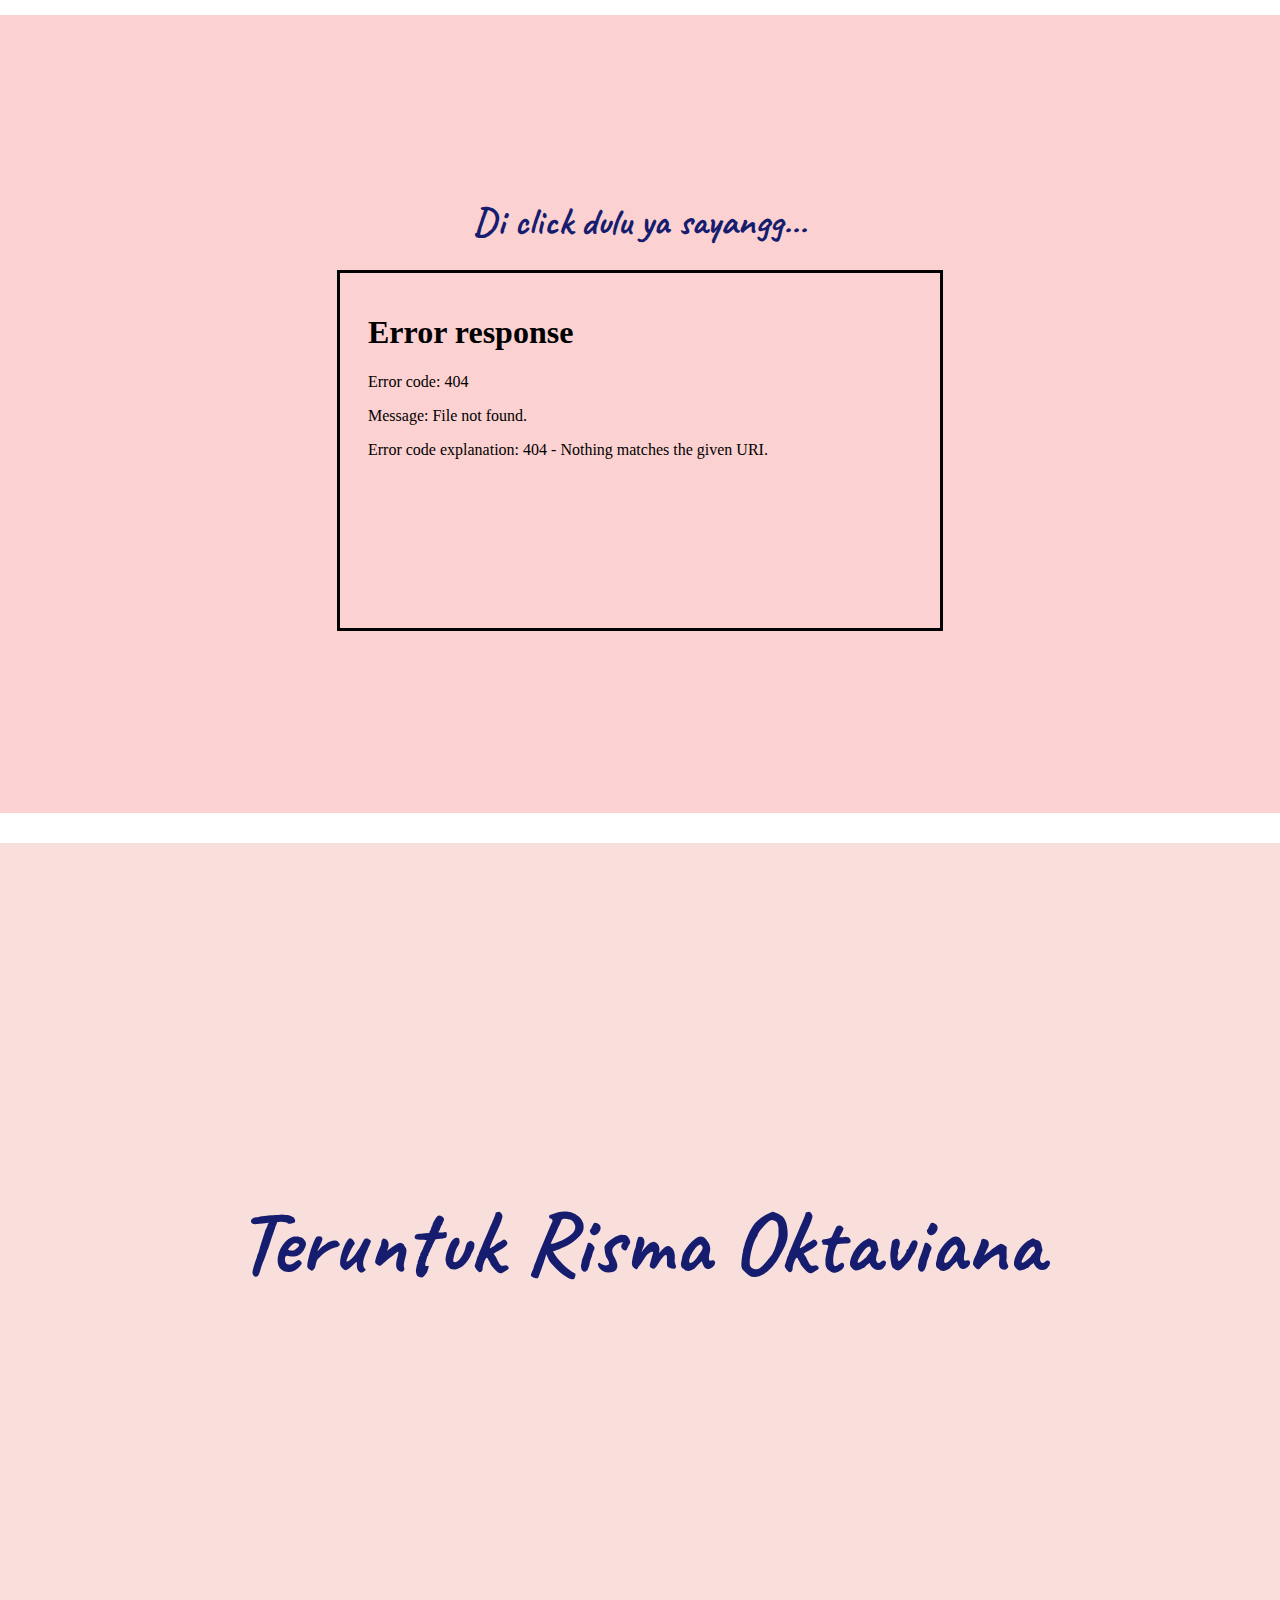
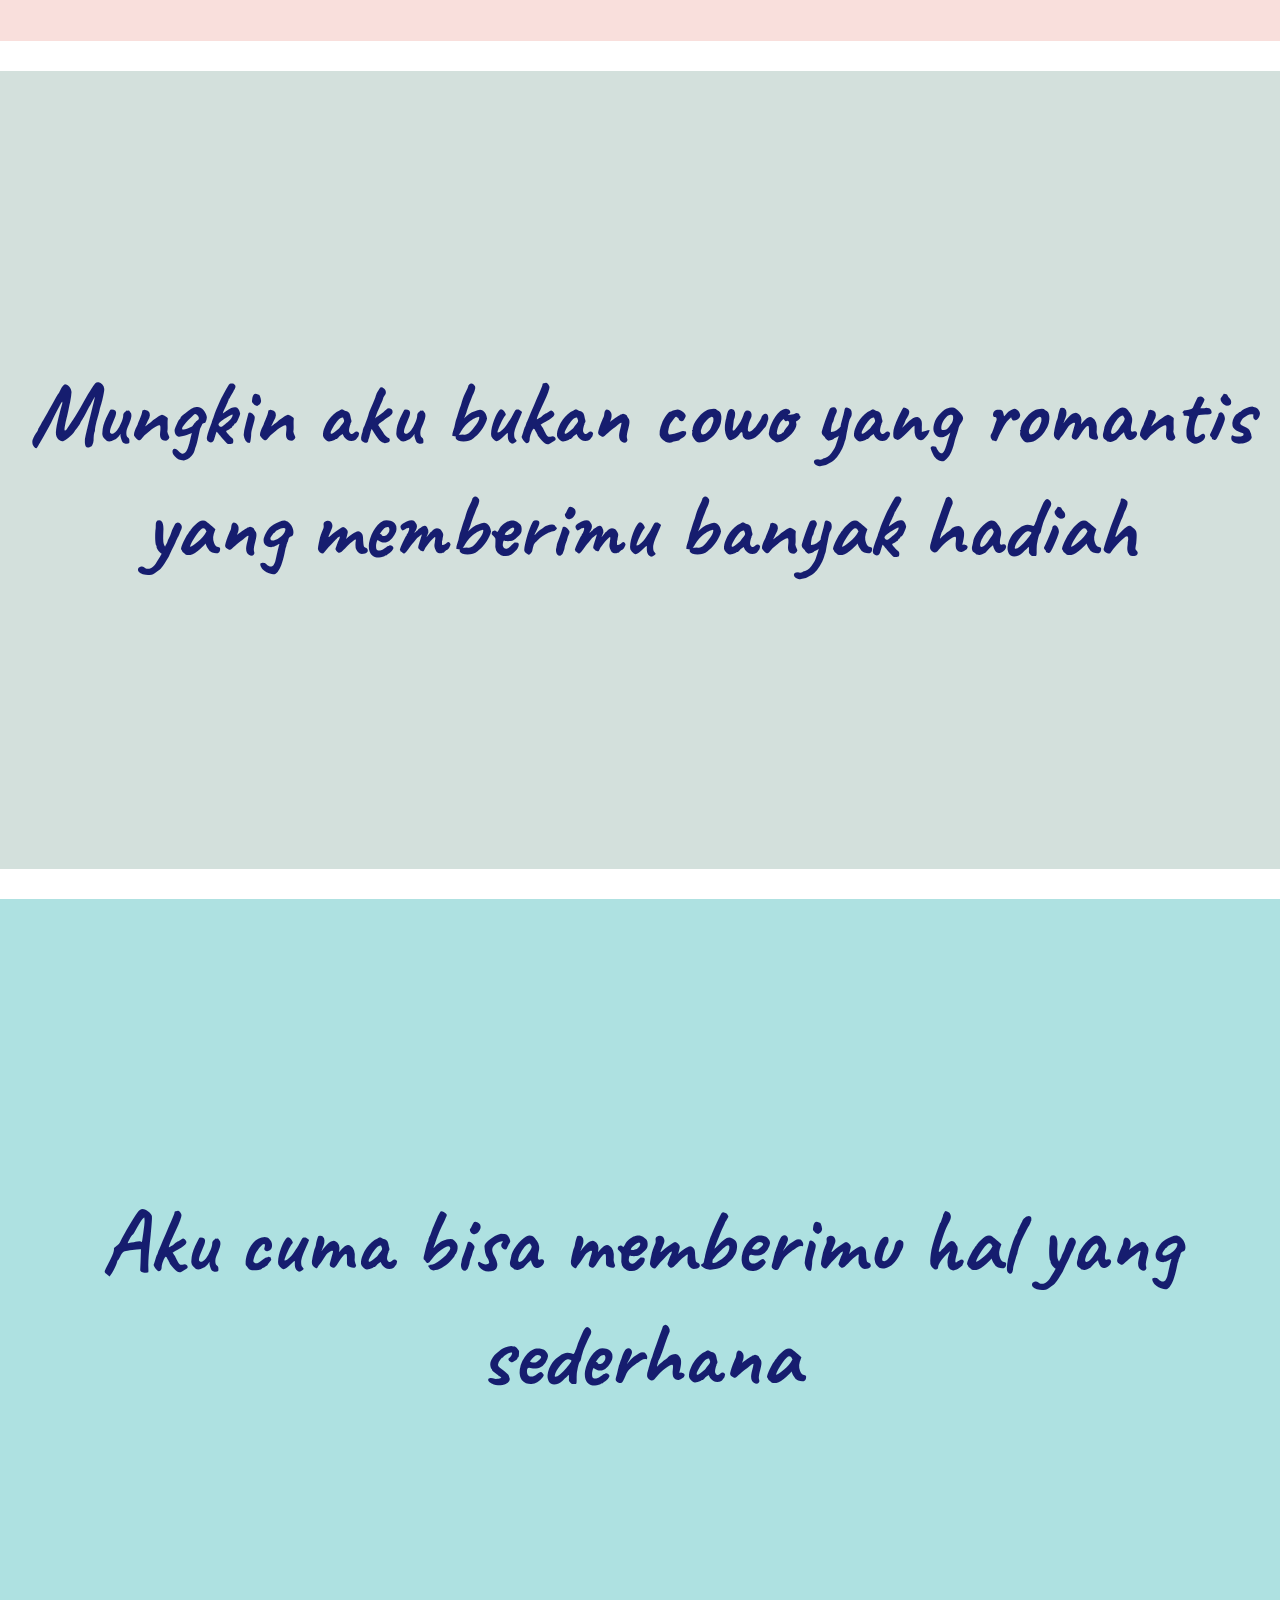
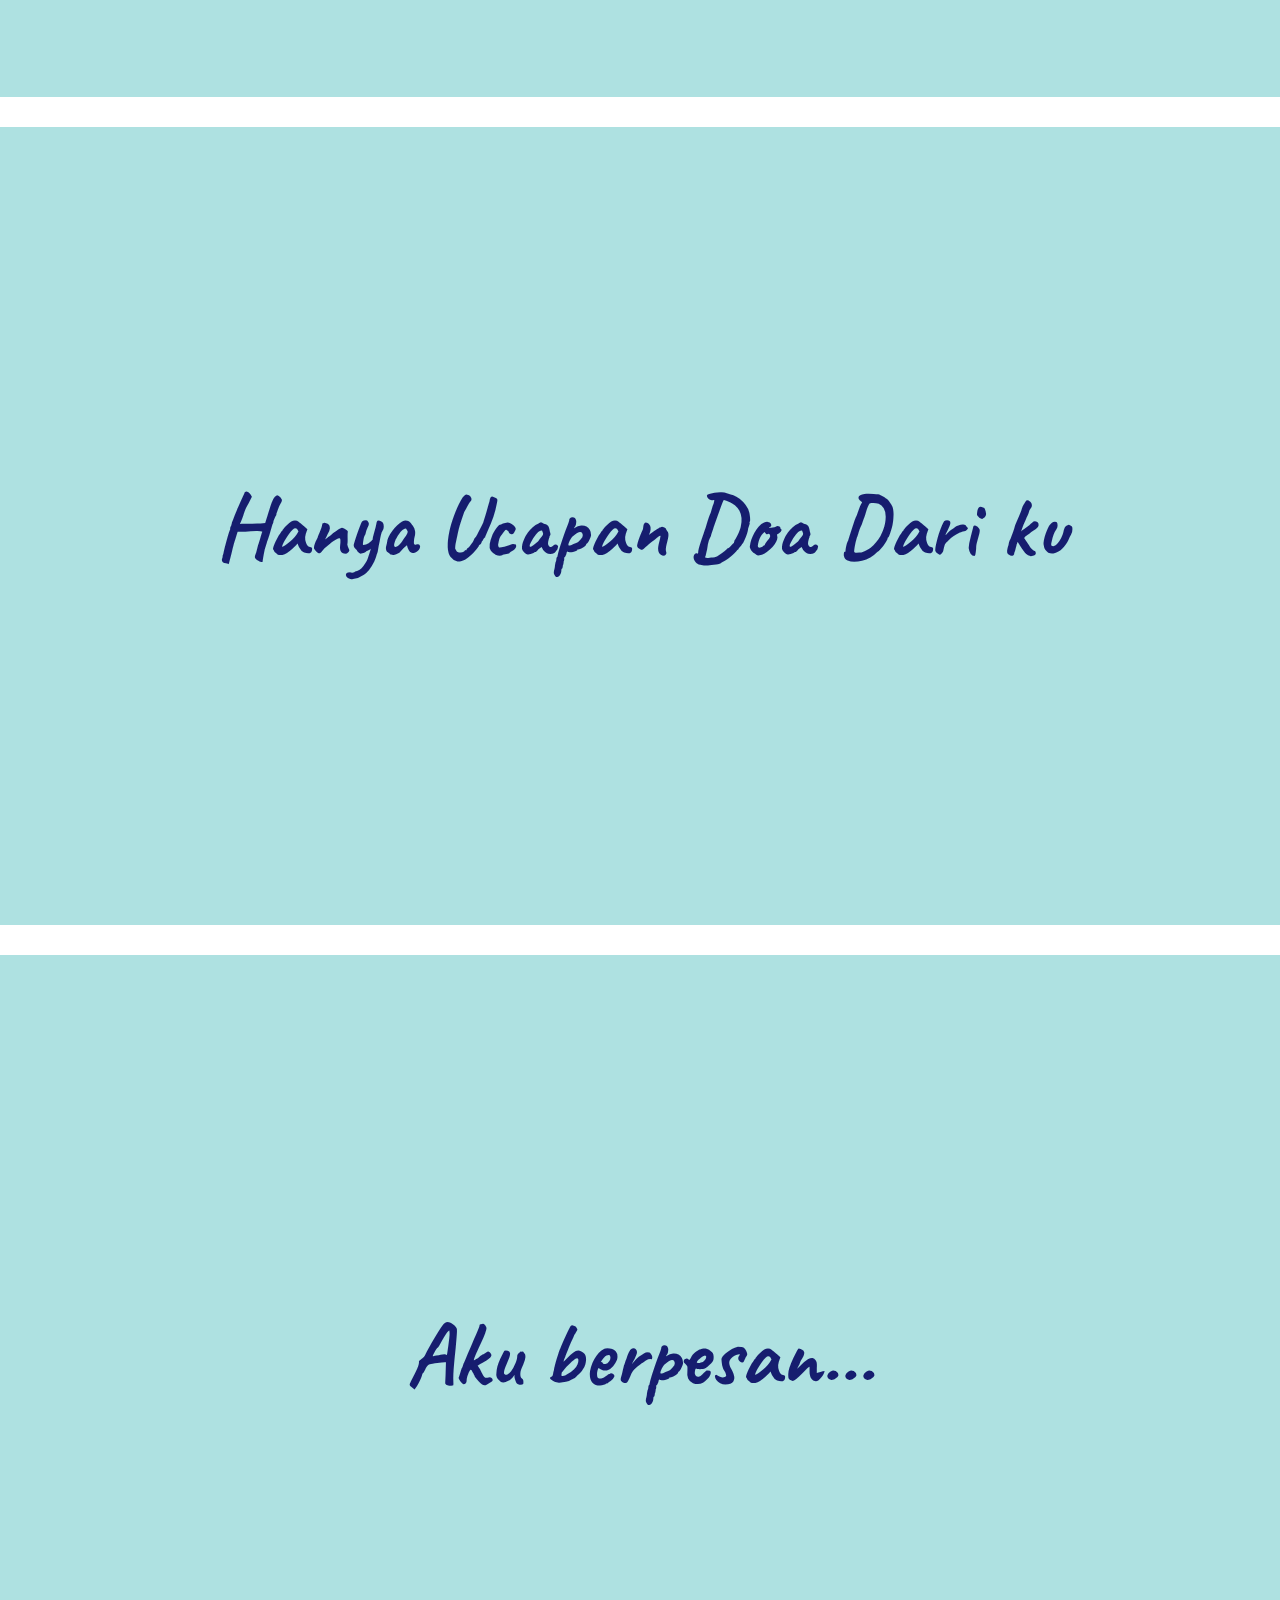
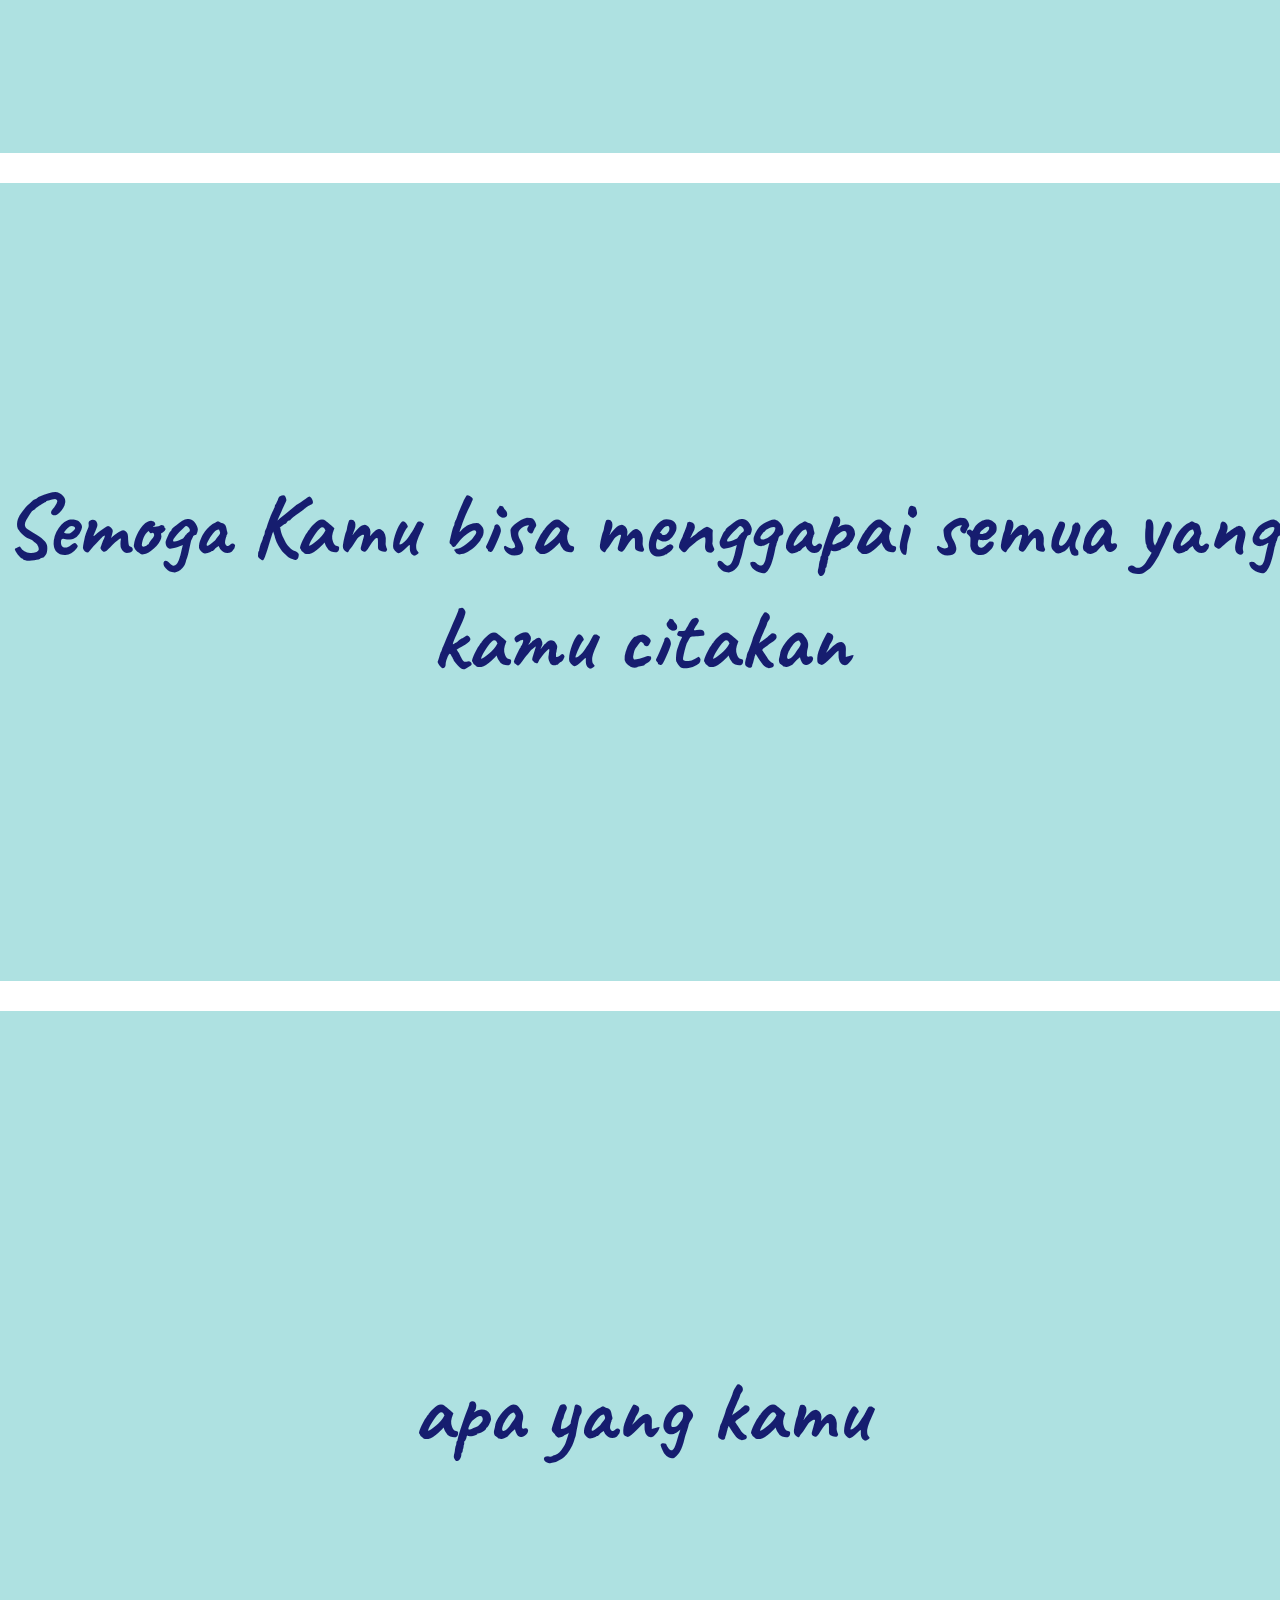
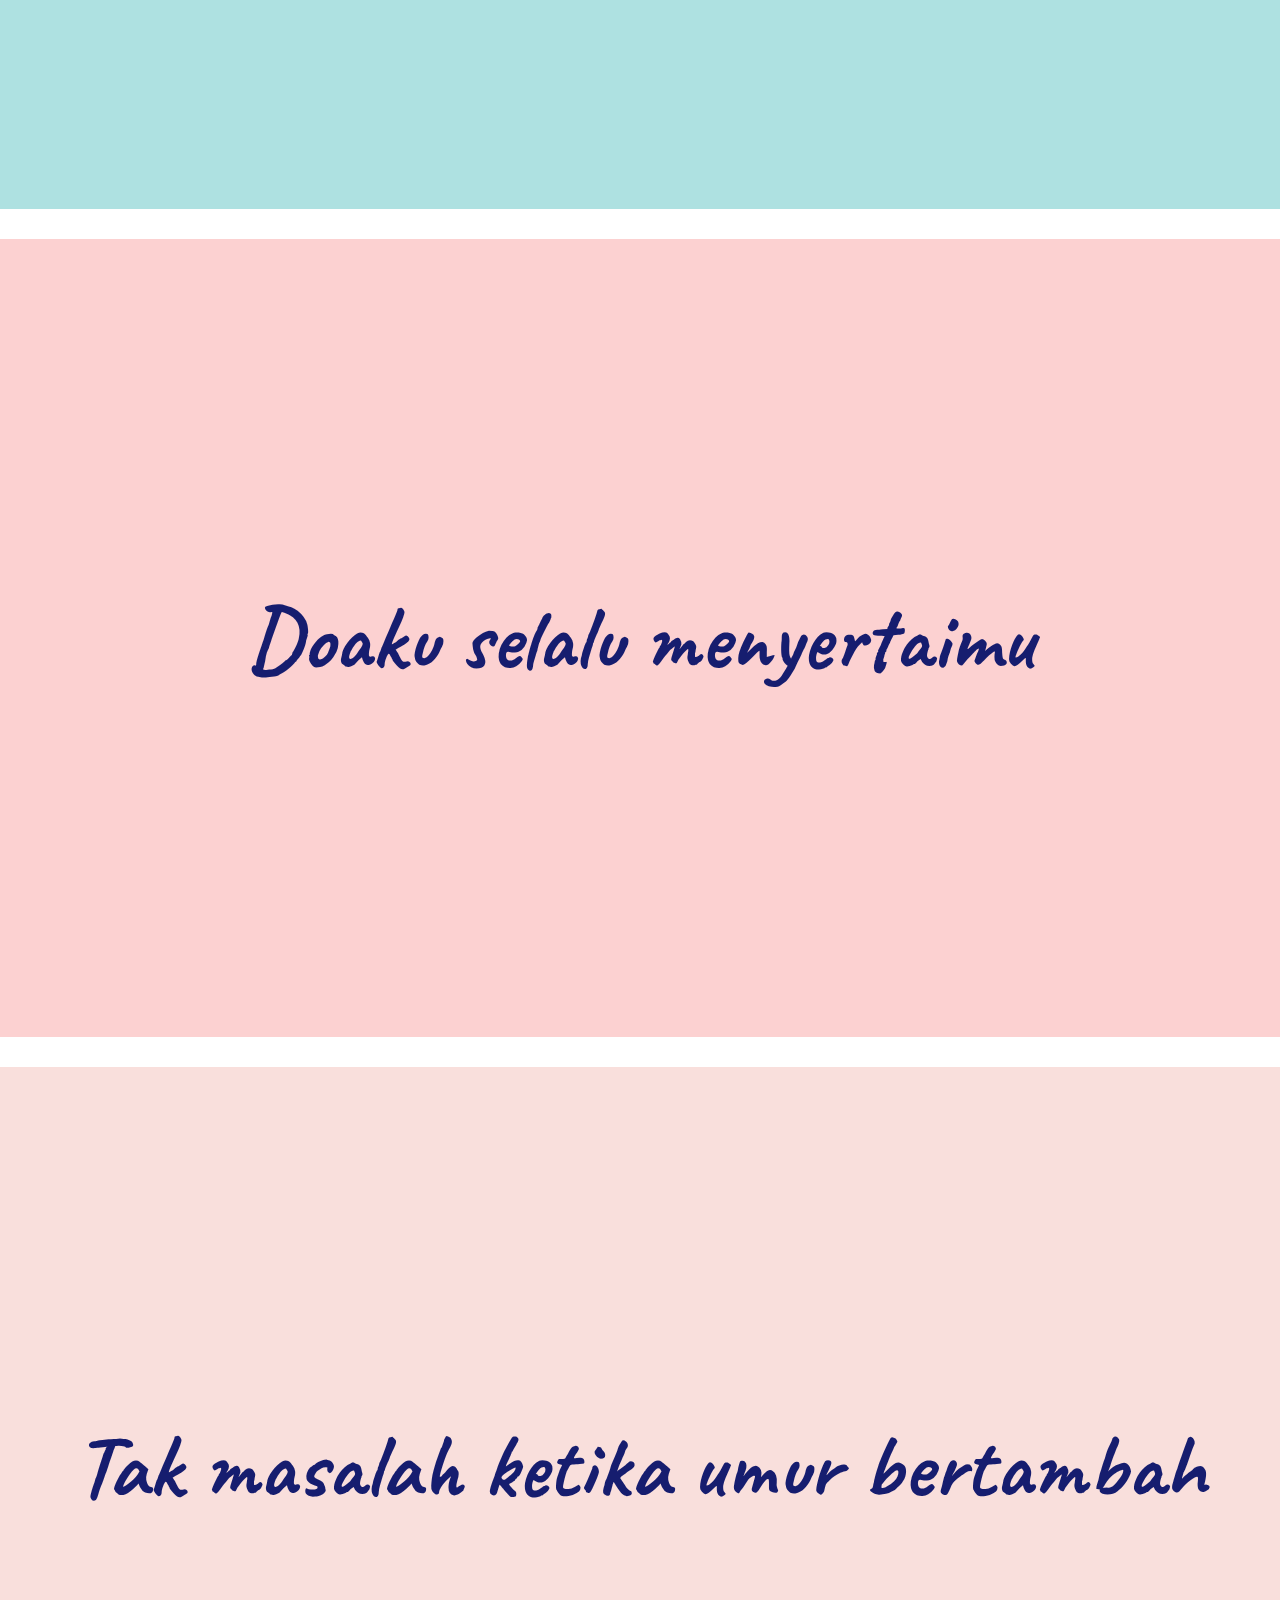
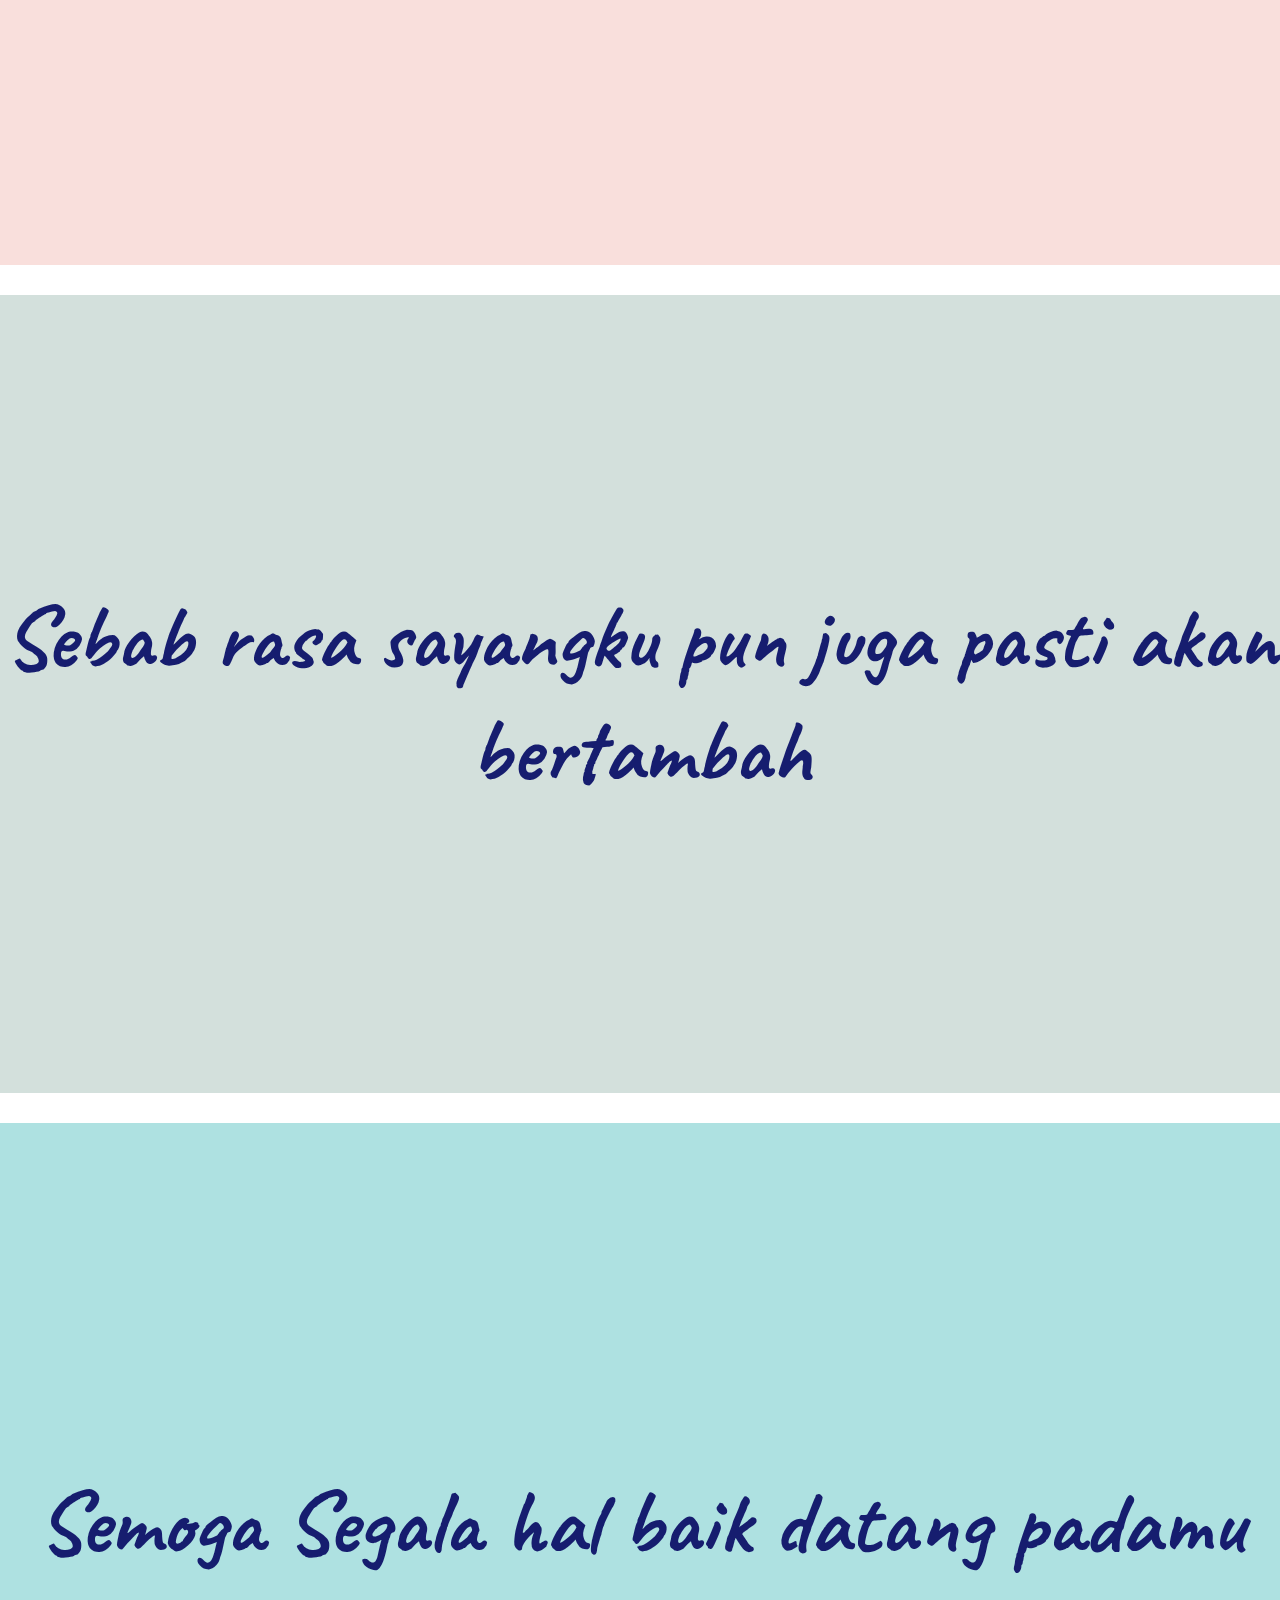
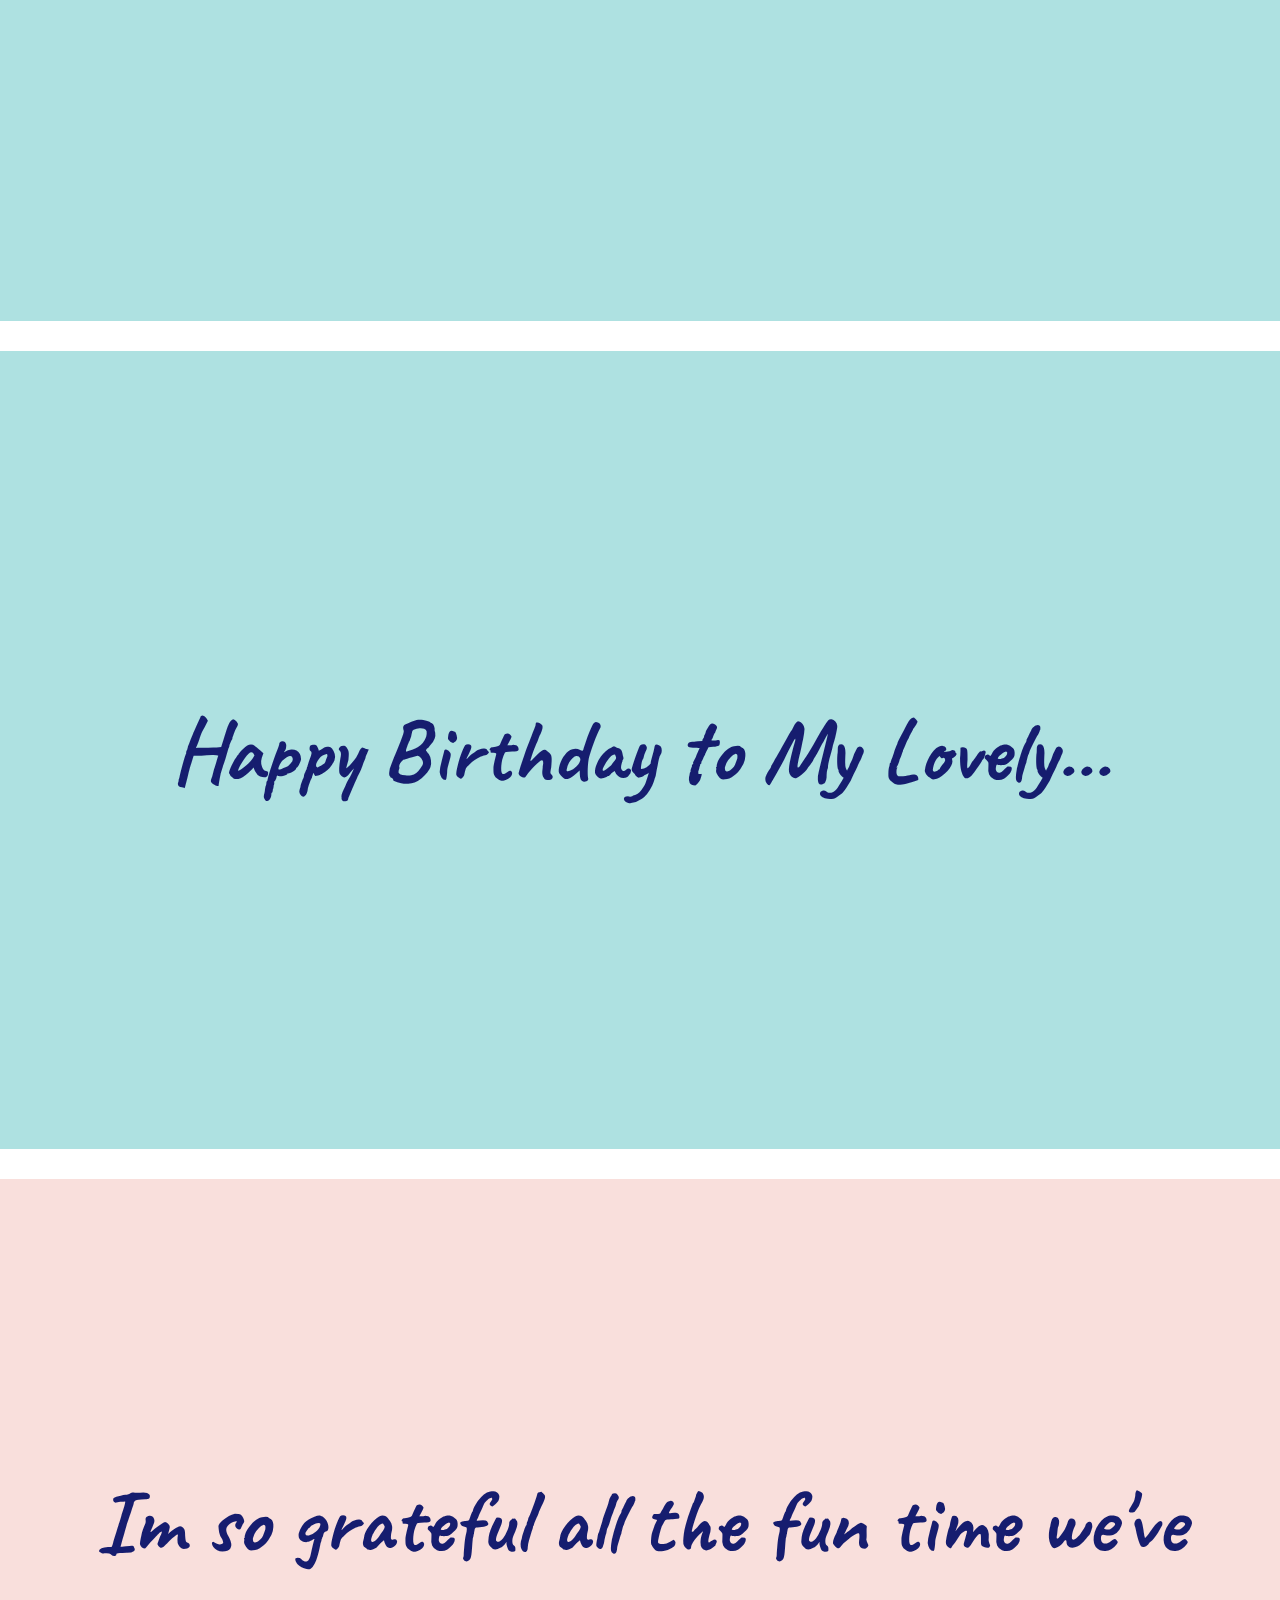
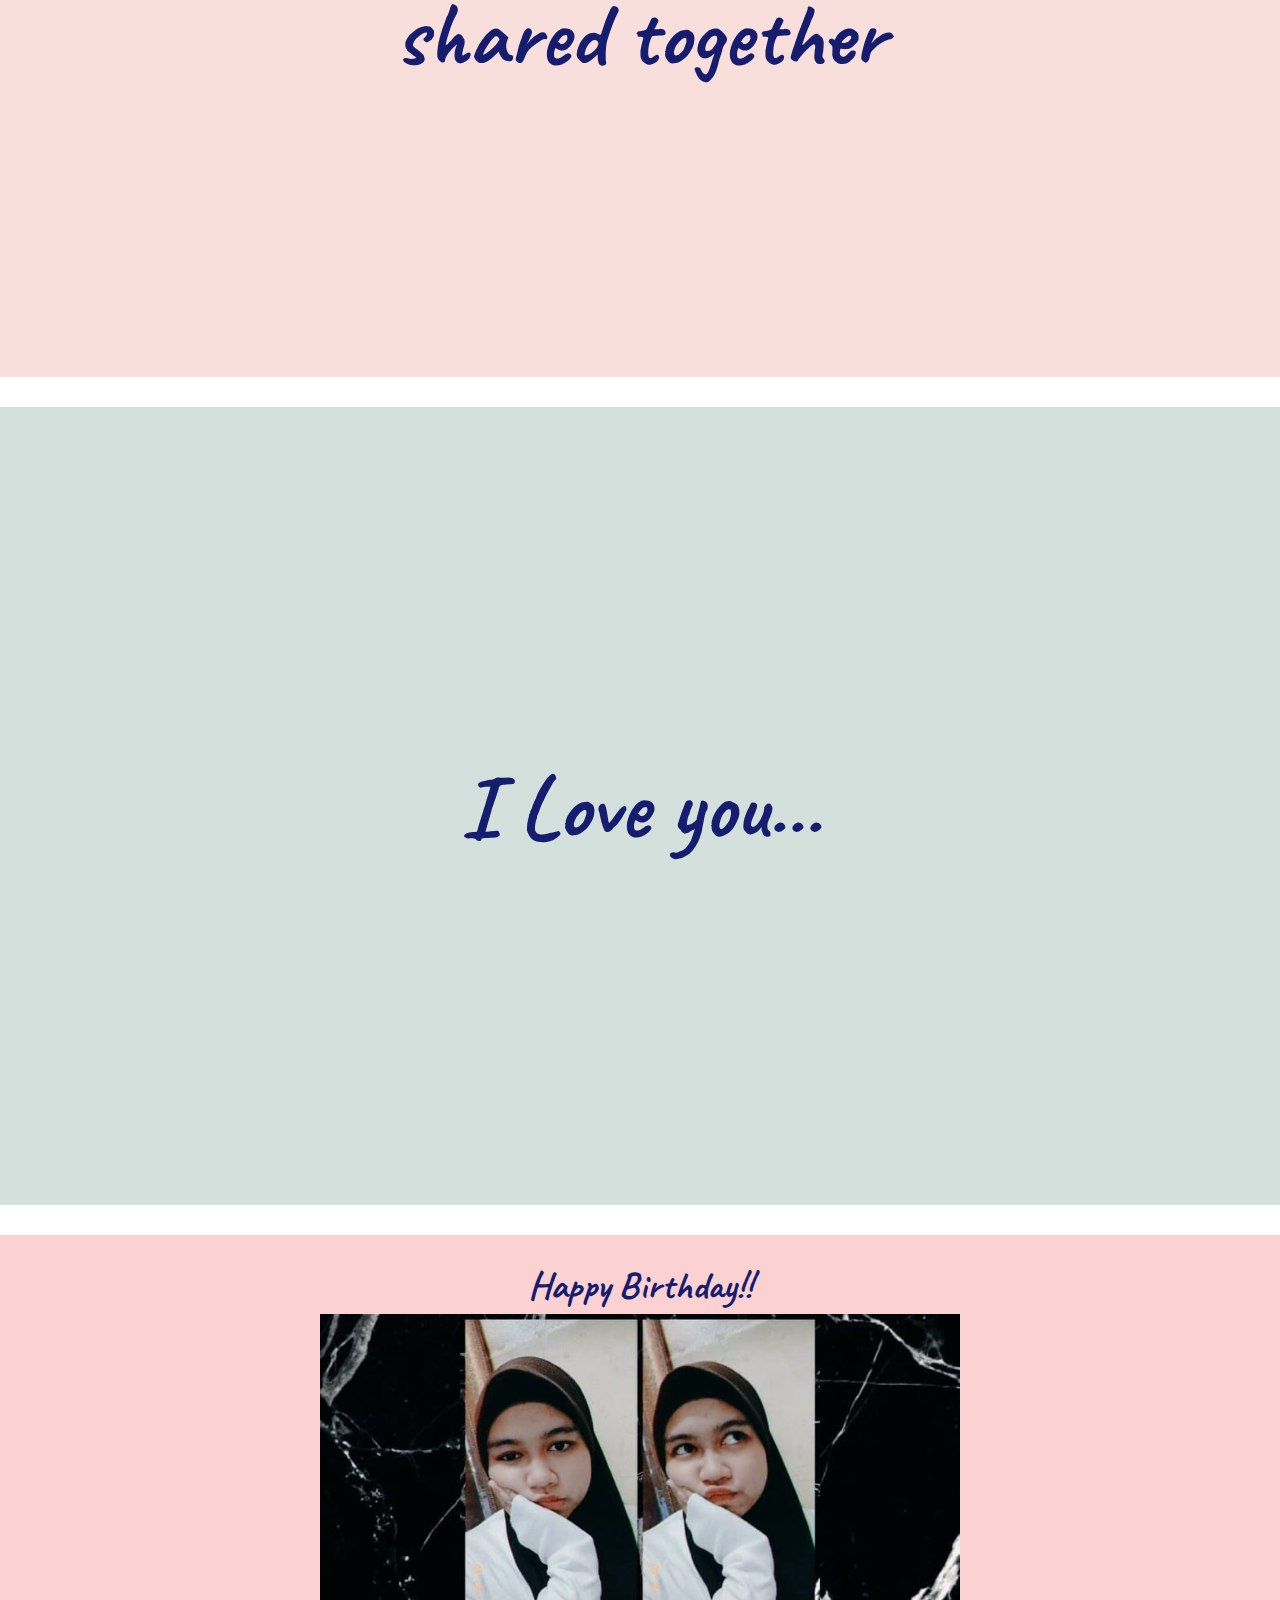
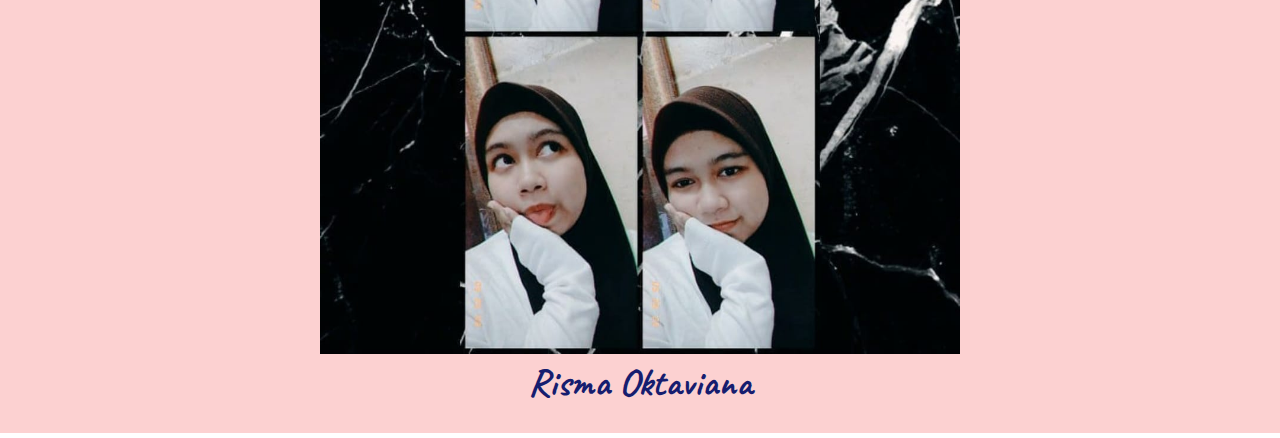
==== index.html @ f5bbb6d4 "salah nama" ====
<!DOCTYPE html>
<html>

<head>
	<link rel="preconnect" href="https://fonts.gstatic.com">
	<link href="https://fonts.googleapis.com/css2?family=Caveat:wght@500&display=swap" rel="stylesheet">
	<title>Teruntuk Risma</title>
	<link rel="stylesheet" href="css/style.css">

</head>

<body>
	</div>

	<div class="content">
		<div class="row" id="k1">
			<div>
				<h2>Di click dulu ya sayangg...</h2> <br>
			</div>
			<div>
				<iframe width="560" height="315"
					src="Video/Gellen Martadinata - Selamat Ulang Tahun ( Official Audio & Lyric ).mp4" YouTube video
					player" frameborder="0"
					allow="accelerometer; autoplay; clipboard-write; encrypted-media; gyroscope; picture-in-picture"
					allowfullscreen></iframe>
			</div>
		</div>
		<div class="row" id="k4">
			<h4>Teruntuk Risma Oktaviana </h4>
		</div>
		<div class="row" id="k3">
			<h4>Mungkin aku bukan cowo yang romantis yang memberimu banyak hadiah</h4>
		</div>
		<div class="row" id="k2">
			<h4>Aku cuma bisa memberimu hal yang sederhana</h4>
		</div>
		<div class="row" id="k2">
			<h4>Hanya Ucapan Doa Dari ku</h4>
		</div>
		<div class="row" id="k2">
			<h4>Aku berpesan...</h4>
		</div>
		<div class="row" id="k2">
			<h4>Semoga Kamu bisa menggapai semua yang kamu citakan</h4>
		</div>
		<div class="row" id="k2">
			<h4>apa yang kamu </h4>
		</div>
		<div class="row" id="k1">
			<h4>Doaku selalu menyertaimu</h4>
		</div>
		<div class="row" id="k4">
			<h4> Tak masalah ketika umur bertambah</h4>
		</div>
		<div class="row" id="k3">
			<h4> Sebab rasa sayangku pun juga pasti akan bertambah</h4>
		</div>
		<div class="row" id="k2">
			<h4> Semoga Segala hal baik datang padamu</h4>
		</div>
		<div class="row" id="k2">
			<h4> Happy Birthday to My Lovely...</h4>
		</div>
		<div class="row" id="k4">
			<h4> Im so grateful all the fun time we've shared together</h4>
		</div>
		<div class="row" id="k3">
			<h4> I Love you... </h4>
		</div>
		<div class="row" id="k1">
			<h2>Happy Birthday!!</h2>

			<img src="img/risma1.jpeg" />

			<h2>Risma Oktaviana</h2>

		</div>

	</div>
	</div>
</body>

</html>
---- css/style.css ----
* {
    margin: 0;
    padding: 0;
}

body {
    background-color: white;
    font-family: 'Caveat', cursive;
}

.content {
    display: flex;
    width: 100%;
    height: 30vw;
    color: #fff;
    flex-direction: column;

}

.row {
    padding: 30vw 0;
    width: 100%;
    height: 30px;
    display: flex;
    justify-content: center;
    align-items: center;
    margin: 10px 0;
    border-top: 5px solid white;
    border-bottom: 5px solid white;
    flex-direction: column;
}

.video {
    padding: 30vw 0;
    width: 100%;
    height: 20px;
    display: flex;
    justify-content: center;
    align-items: center;
    margin: 10px 0;
    border-top: 5px solid white;
    border-bottom: 5px solid white;
}

.row img {
    width: 50%;
}

h4 {
    font-size: 7vw;
    margin: 4px auto;
    text-align: center;
    color: #161D6F;

}

h2 {
    font-size: 3vw;
    margin: 4px auto;
    text-align: center;
    color: #161D6F;
}

img {
    text-align: center;
}

.audio {
    display: block;
}

#k1 {
    background-color: #FCD1D1;
}

#k2 {
    background-color: #AEE1E1
}

#k3 {
    background-color: #D3E0DC;
}

#k4 {
    background-color: #F9DFDC;
}



iframe {
    width: 560px;
    height: 315px;
    padding: 20px;
    border: 3px solid black;
}
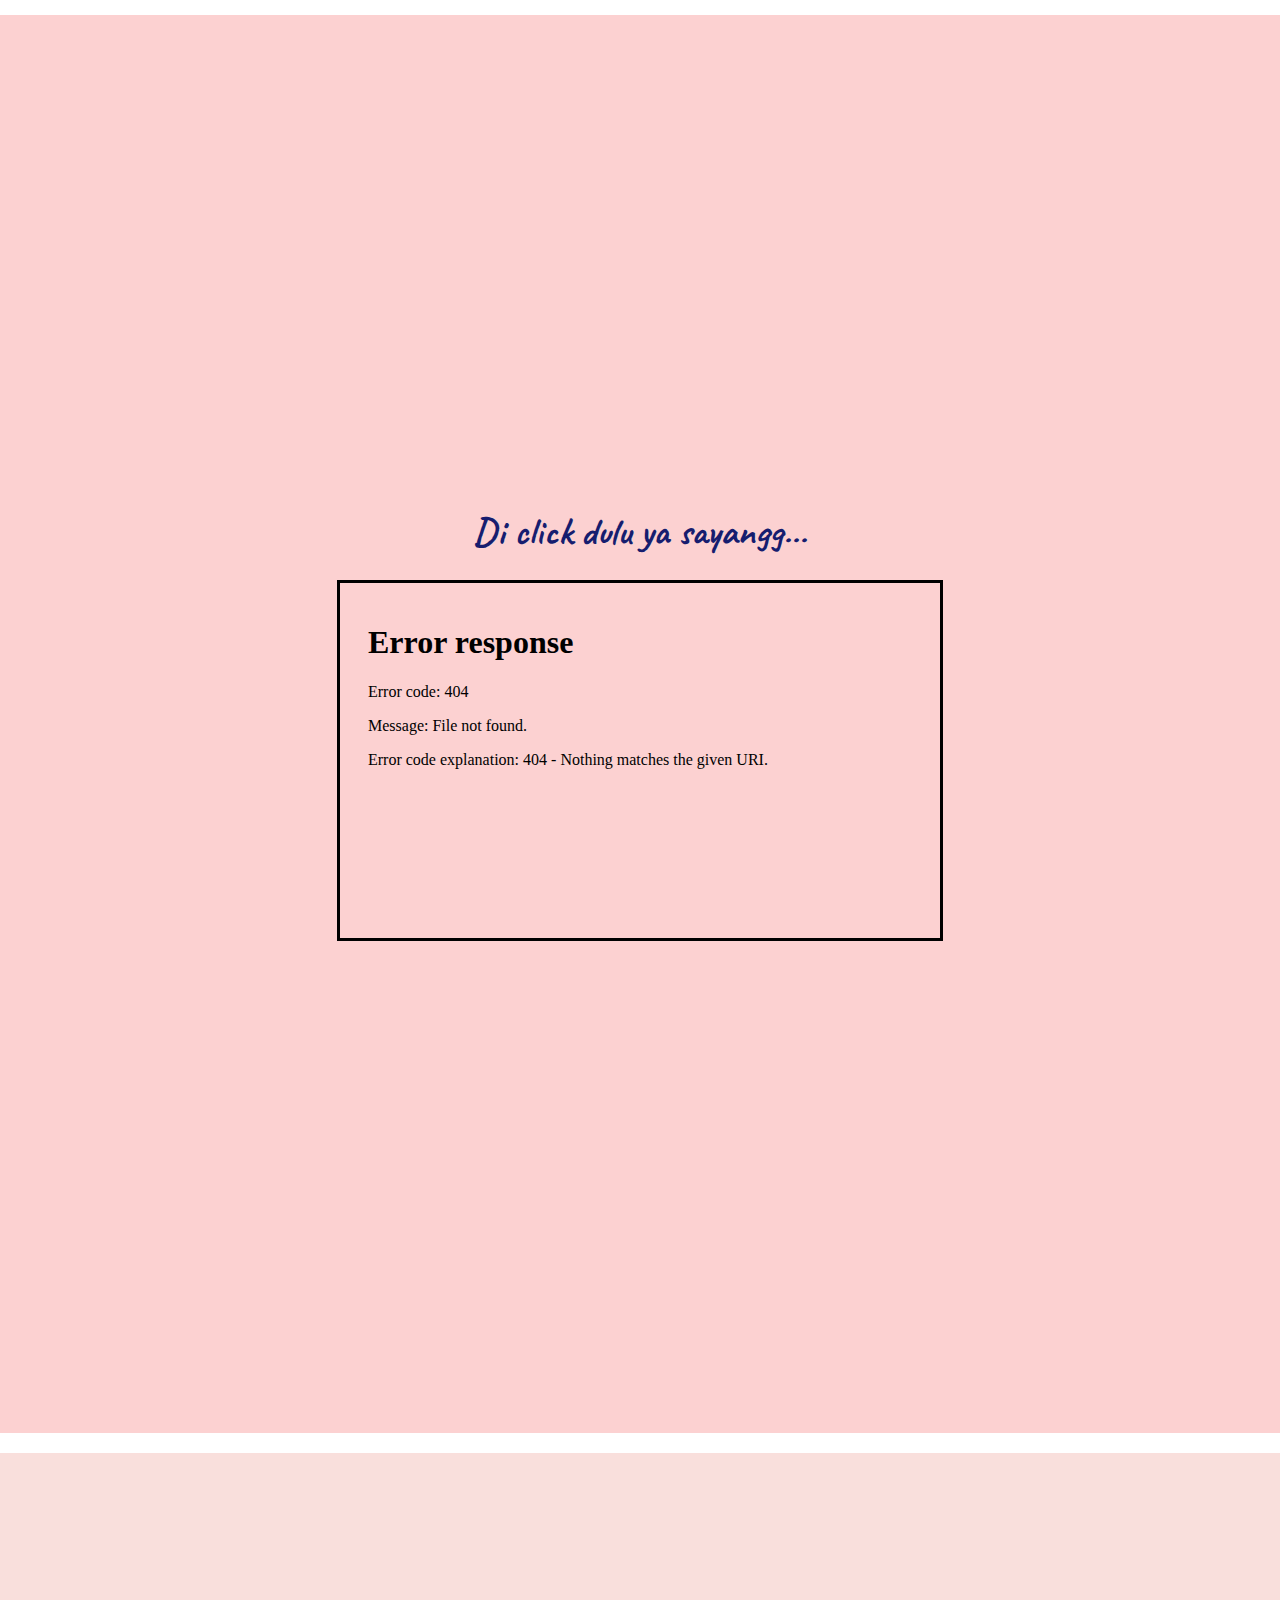
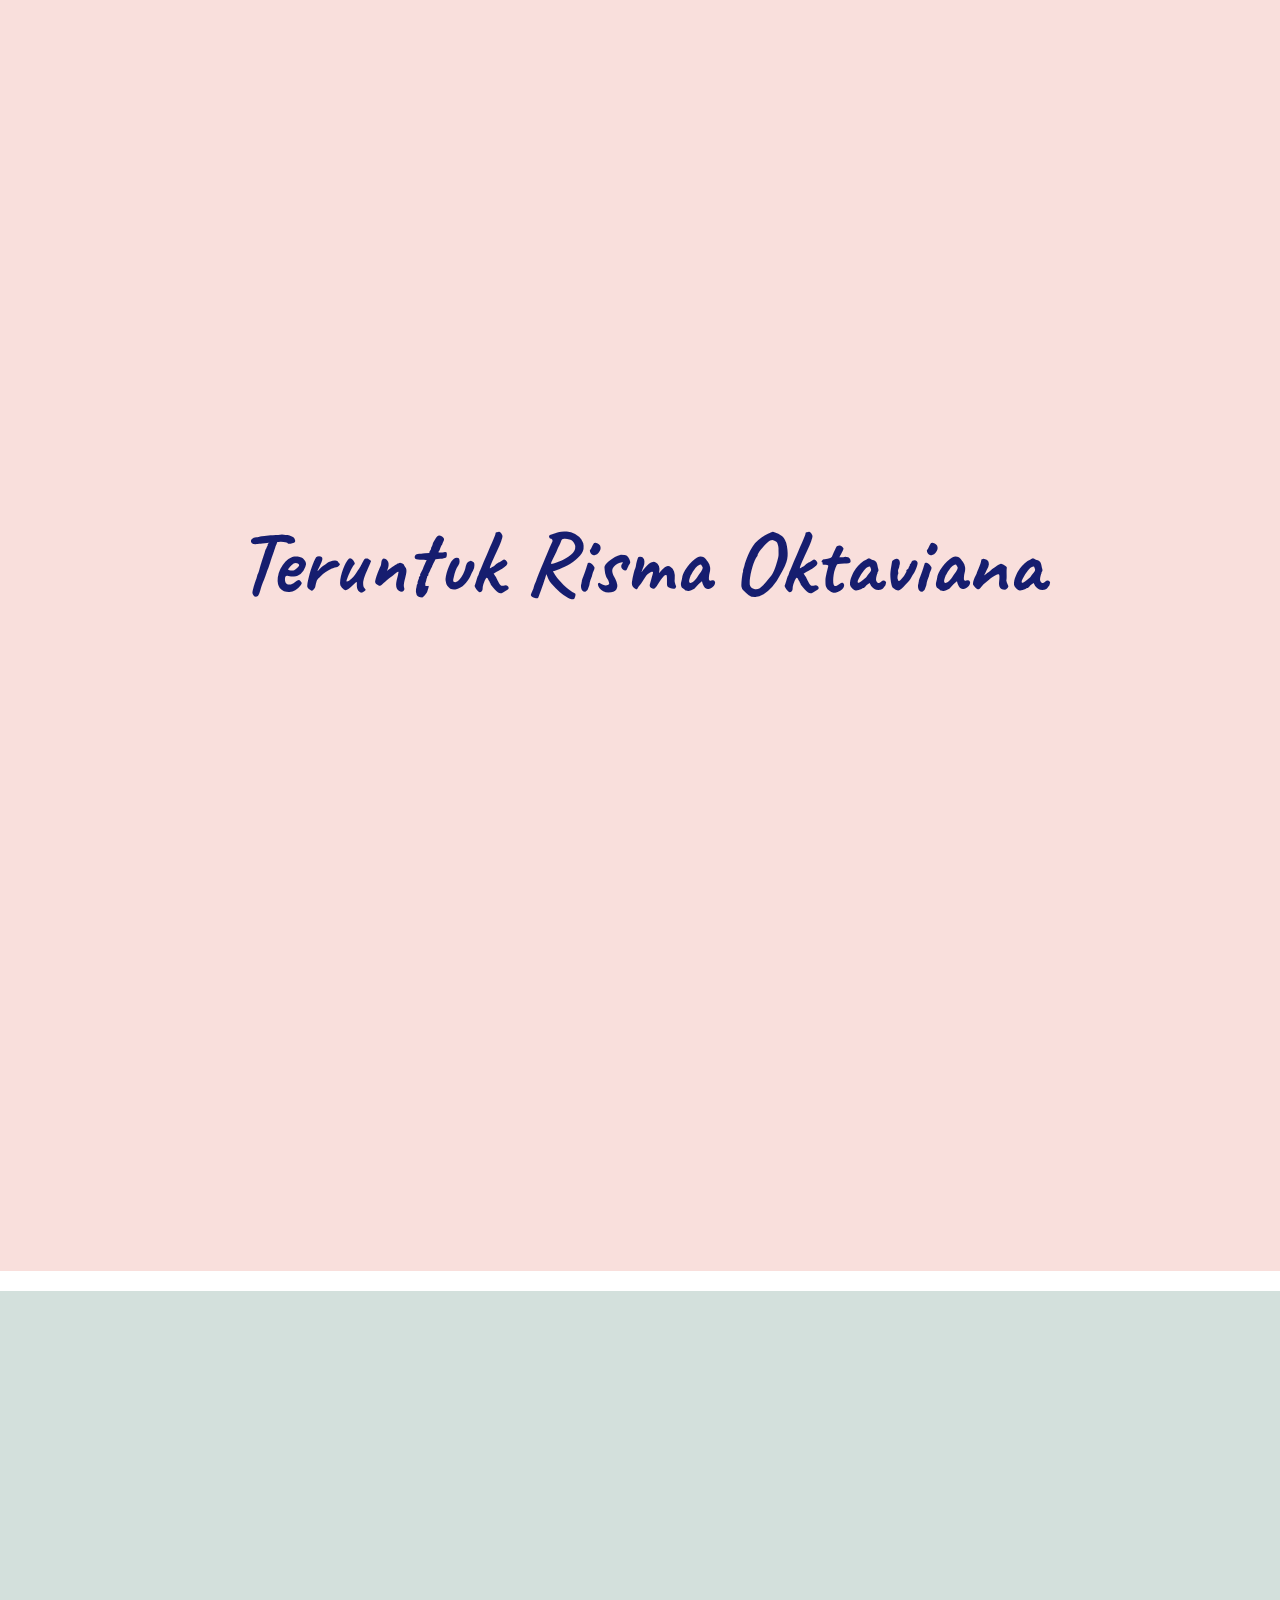
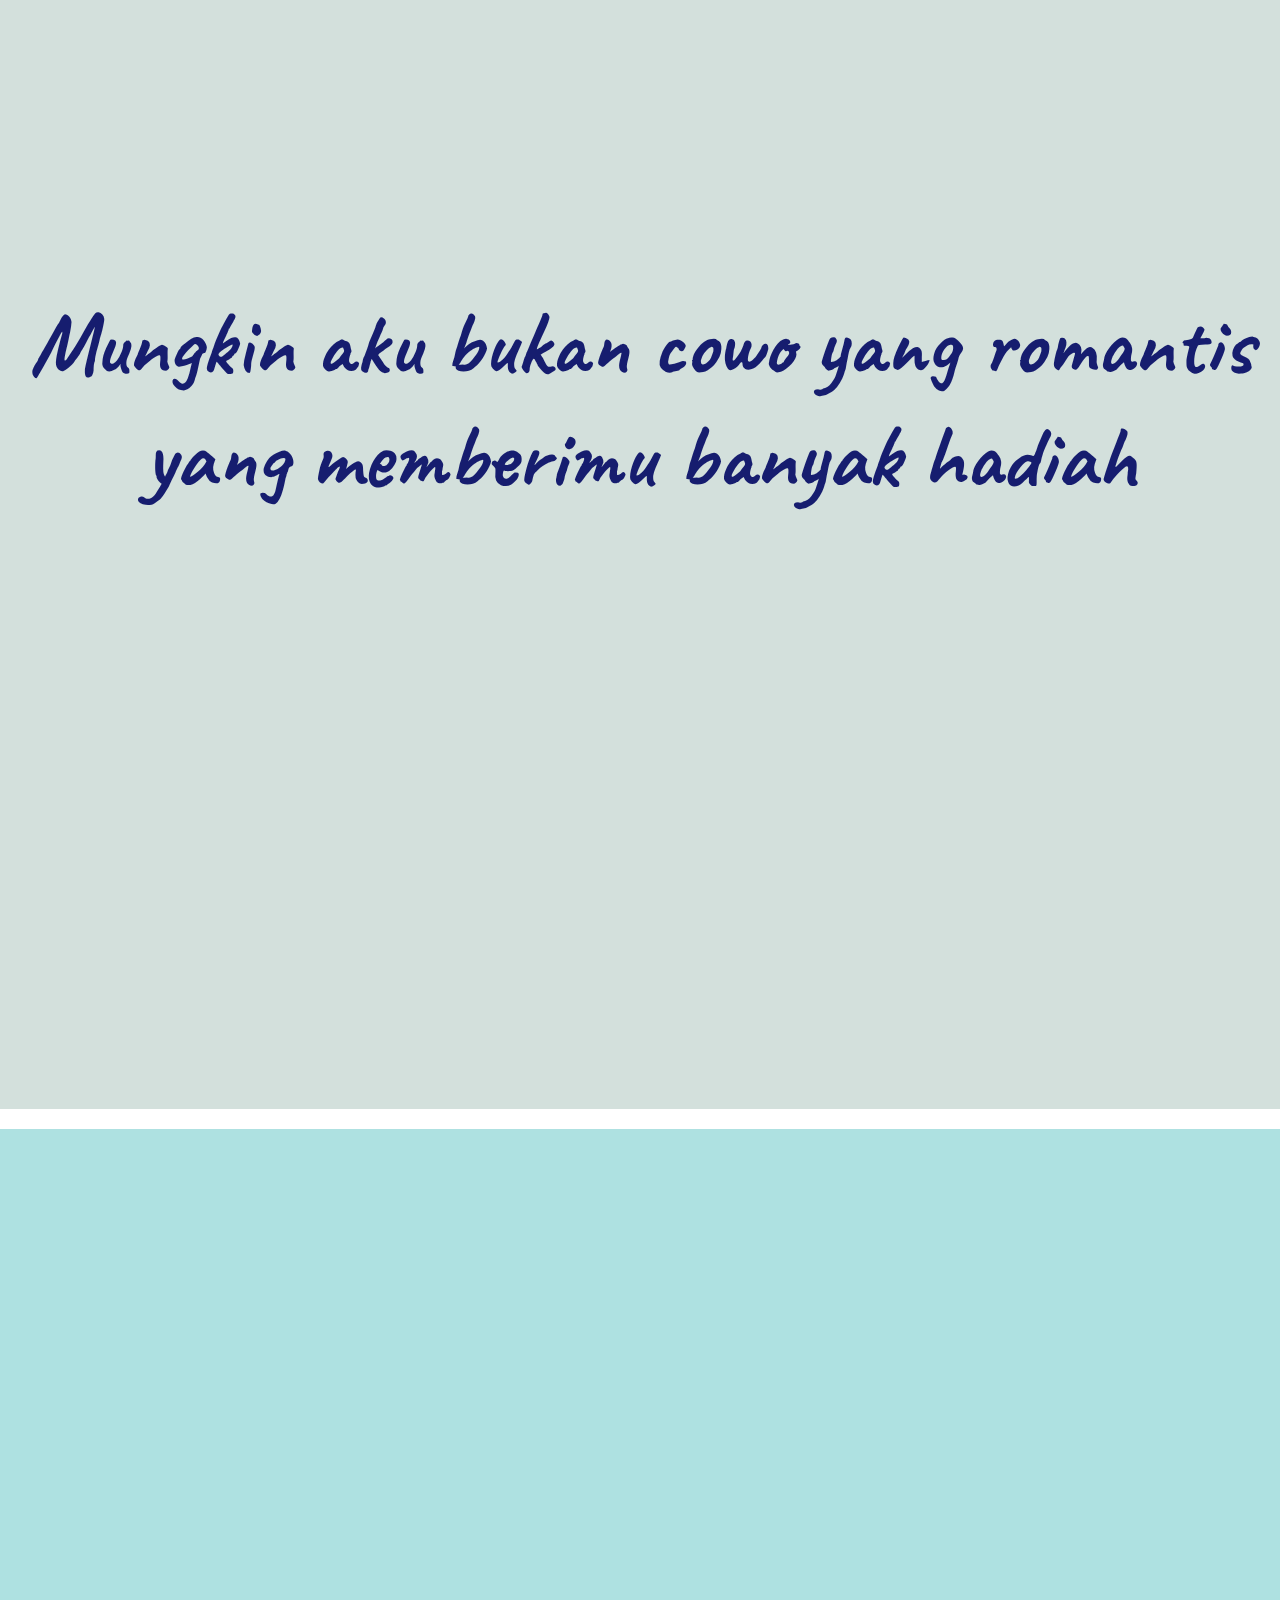
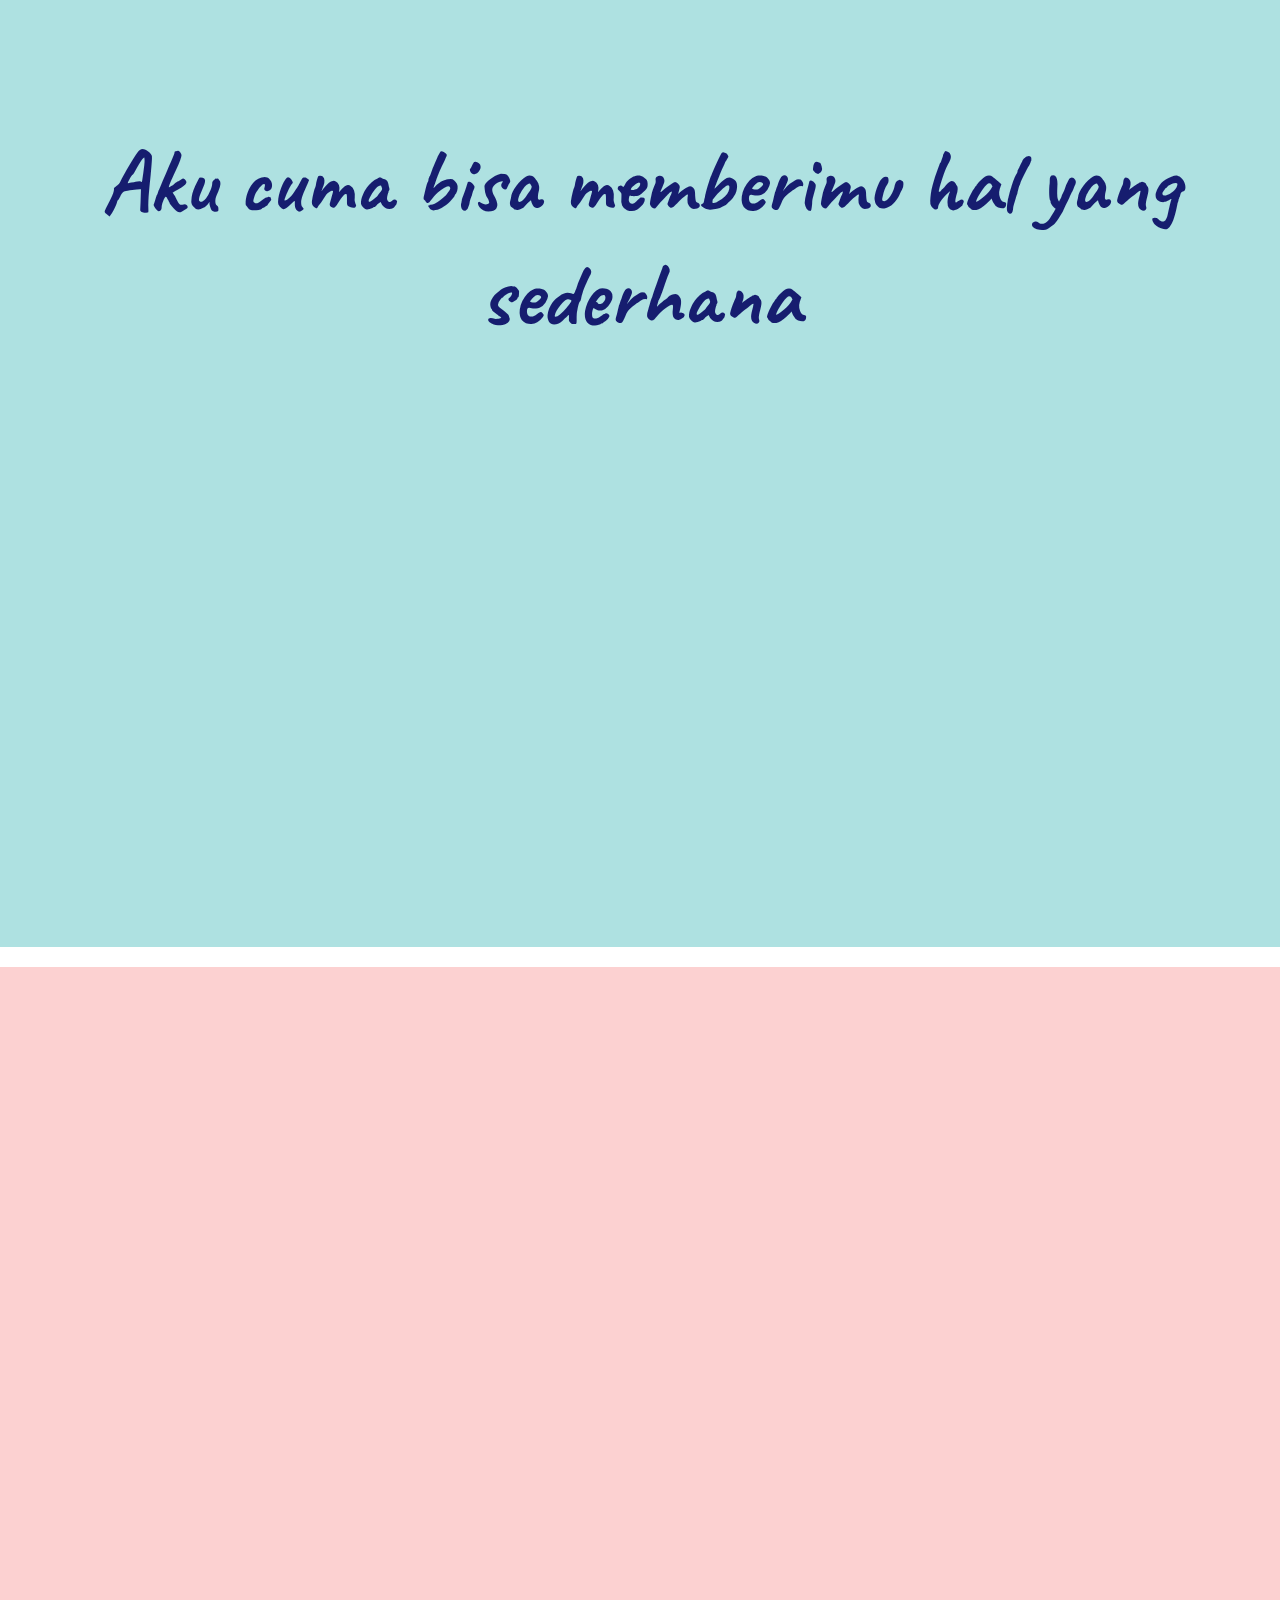
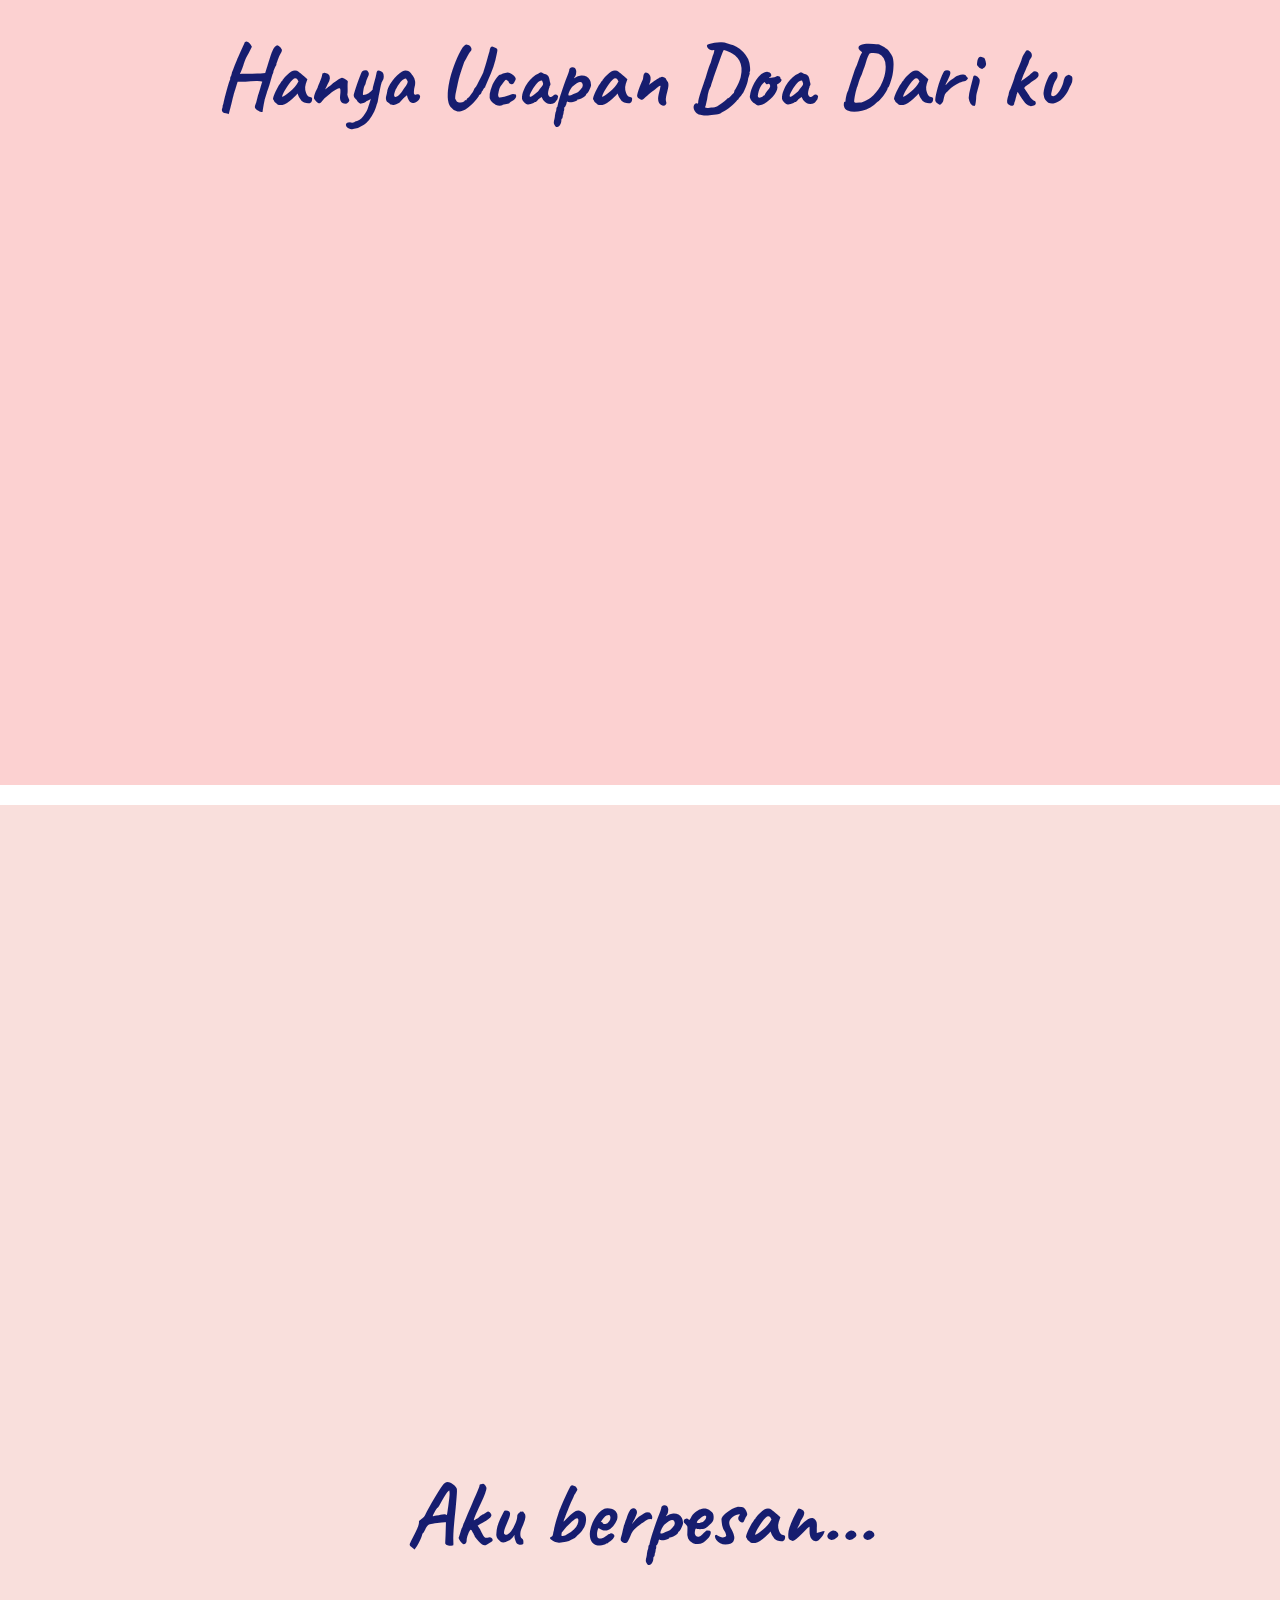
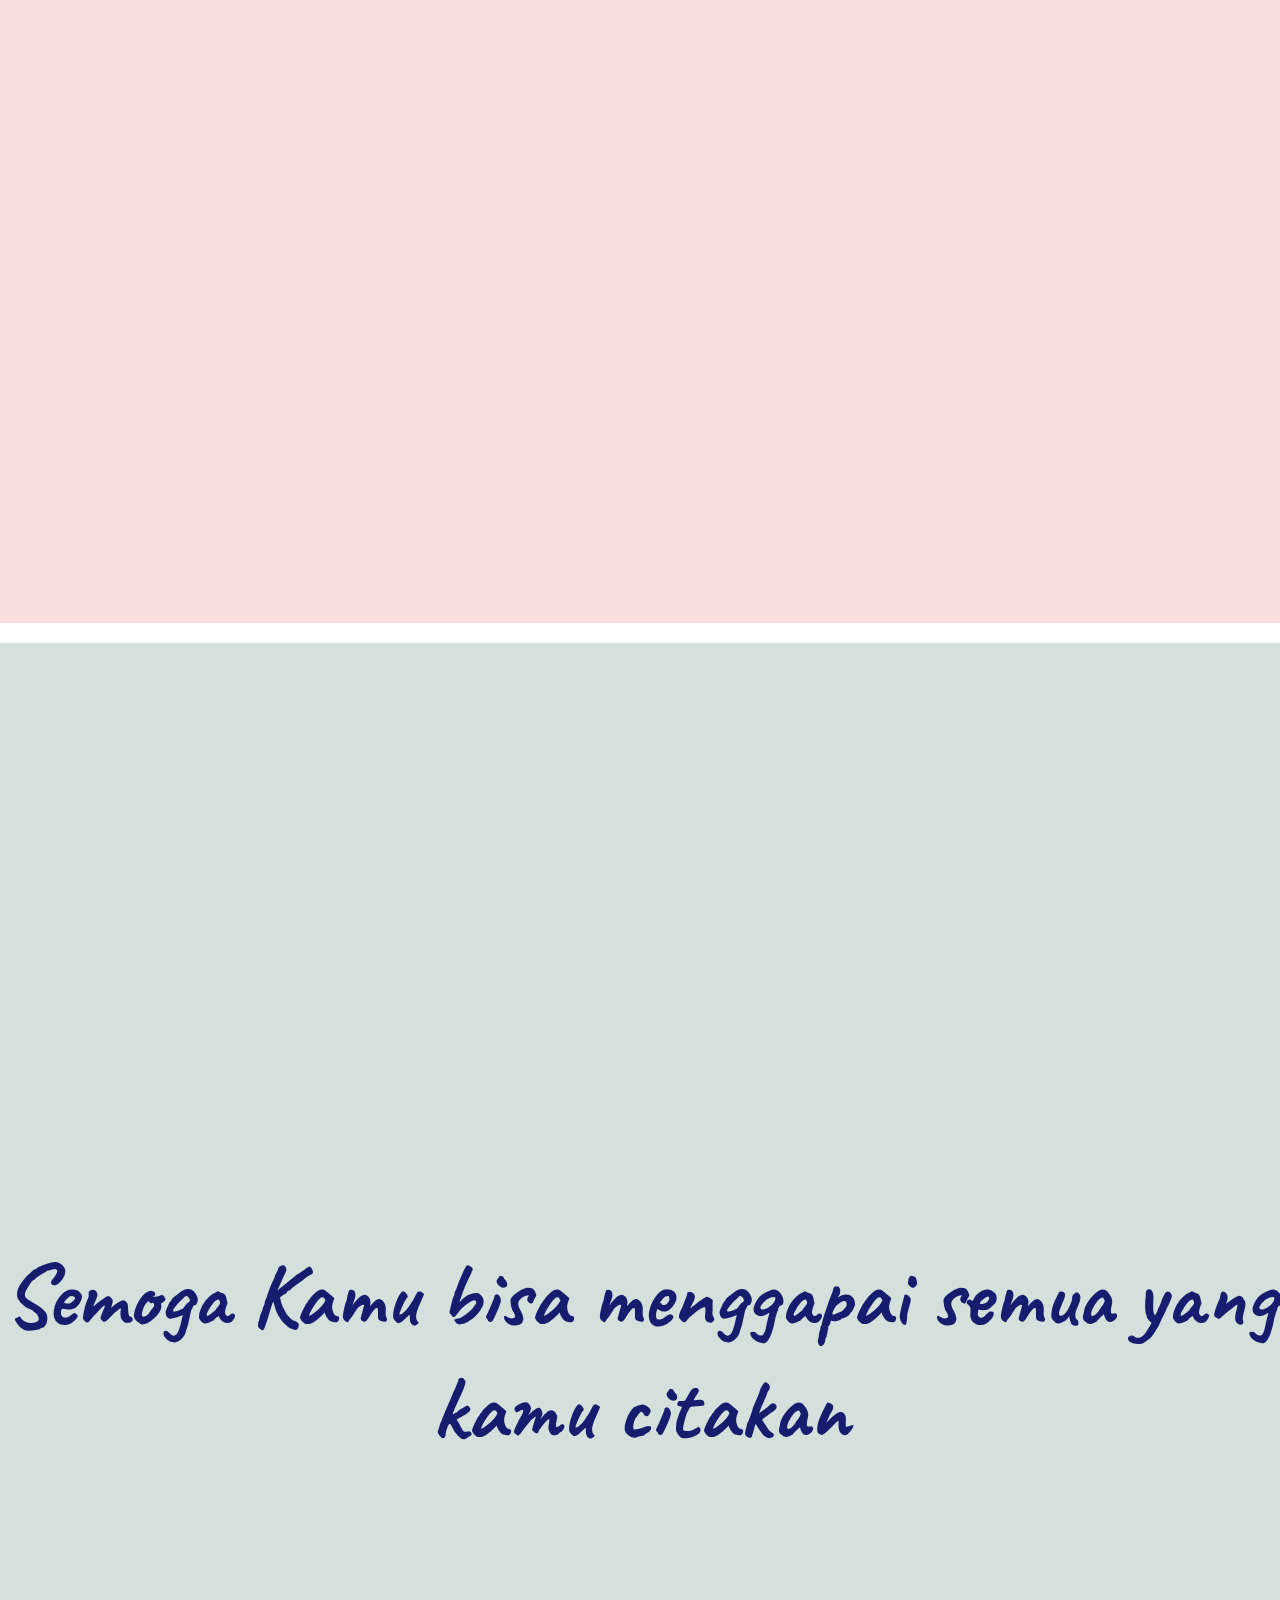
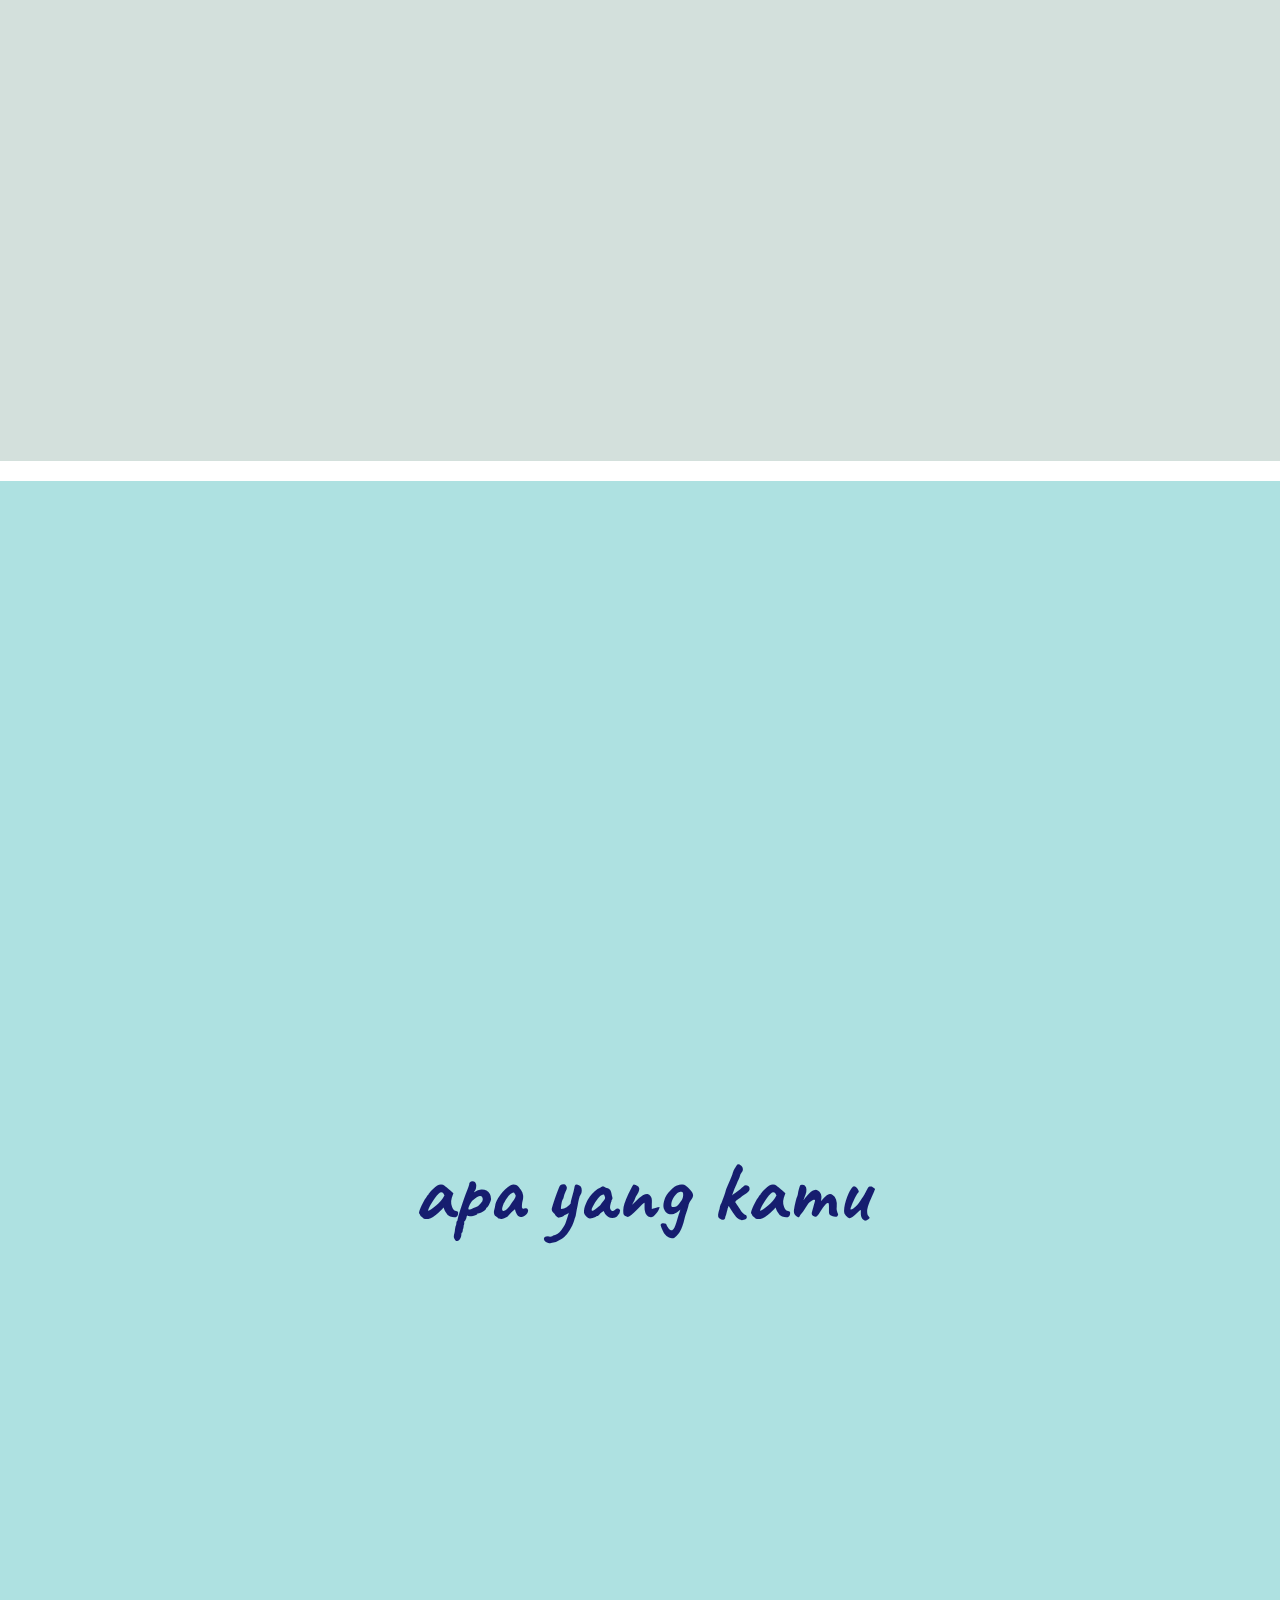
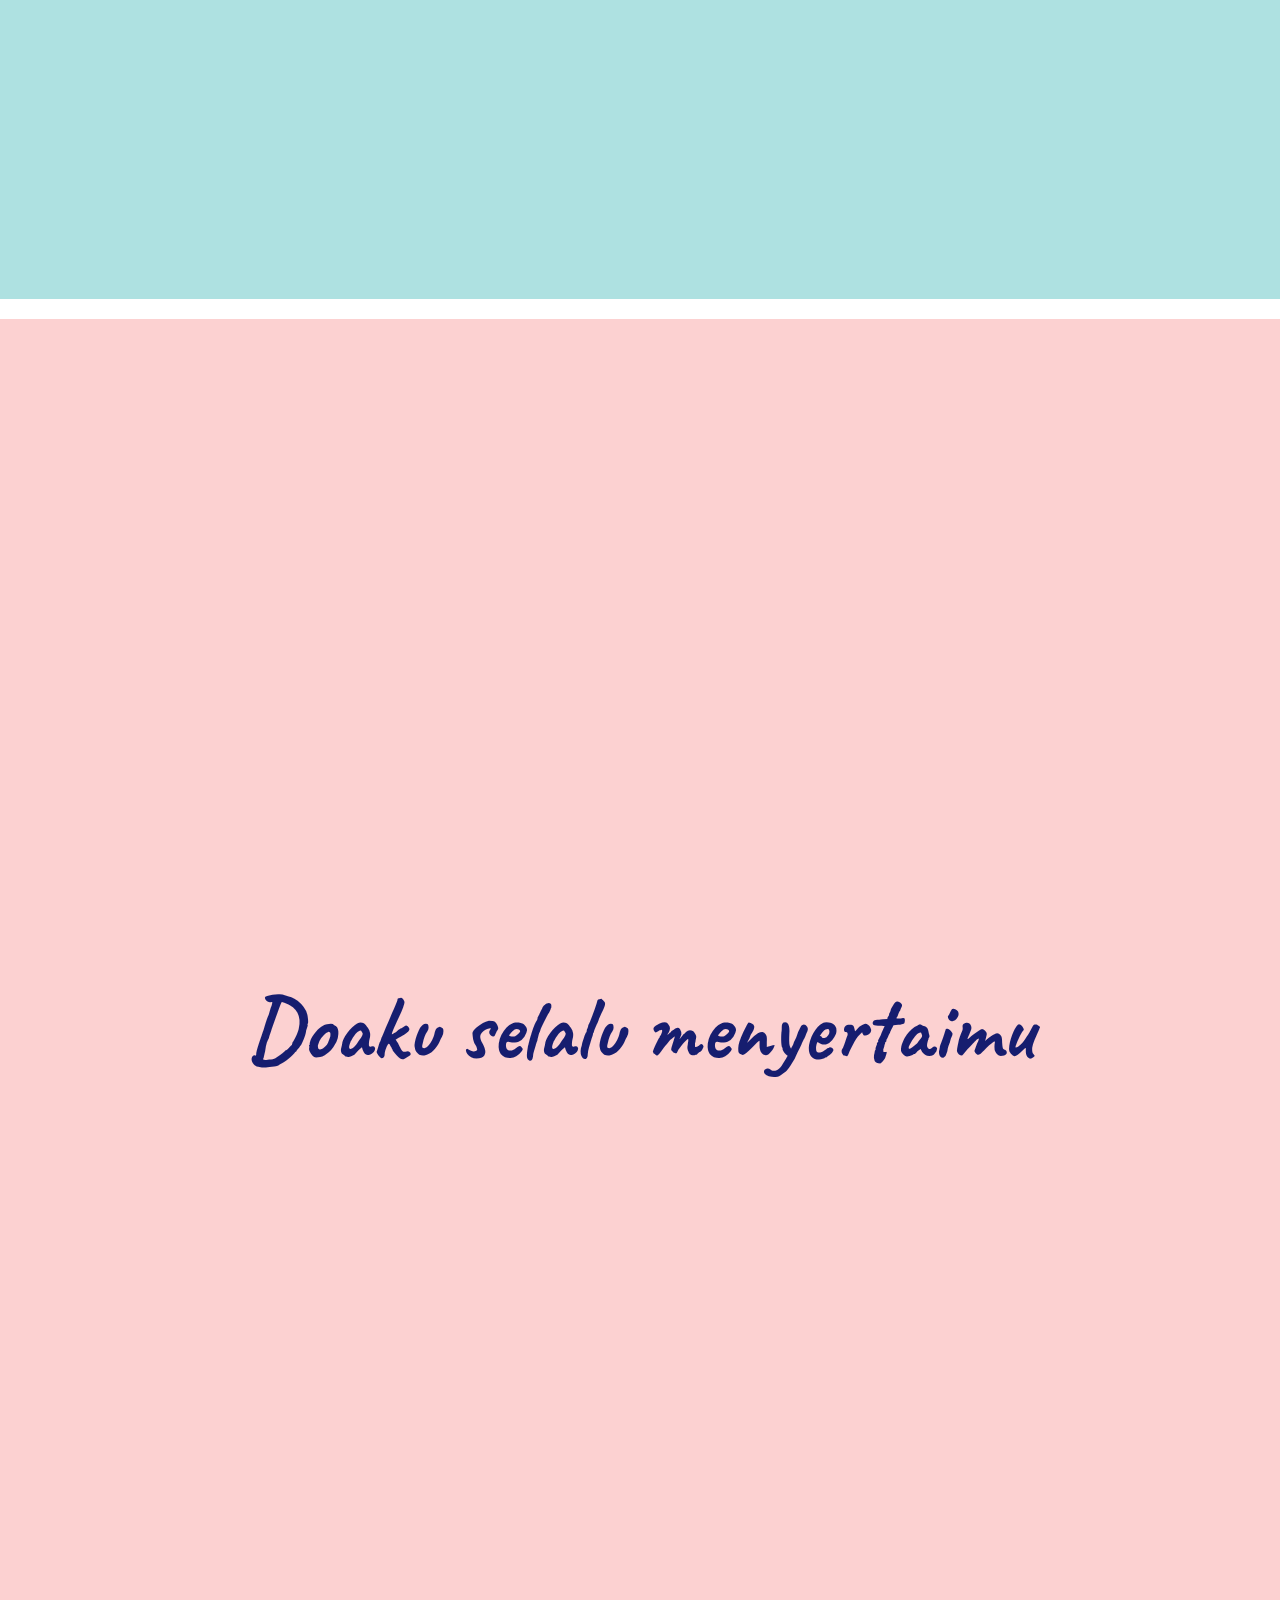
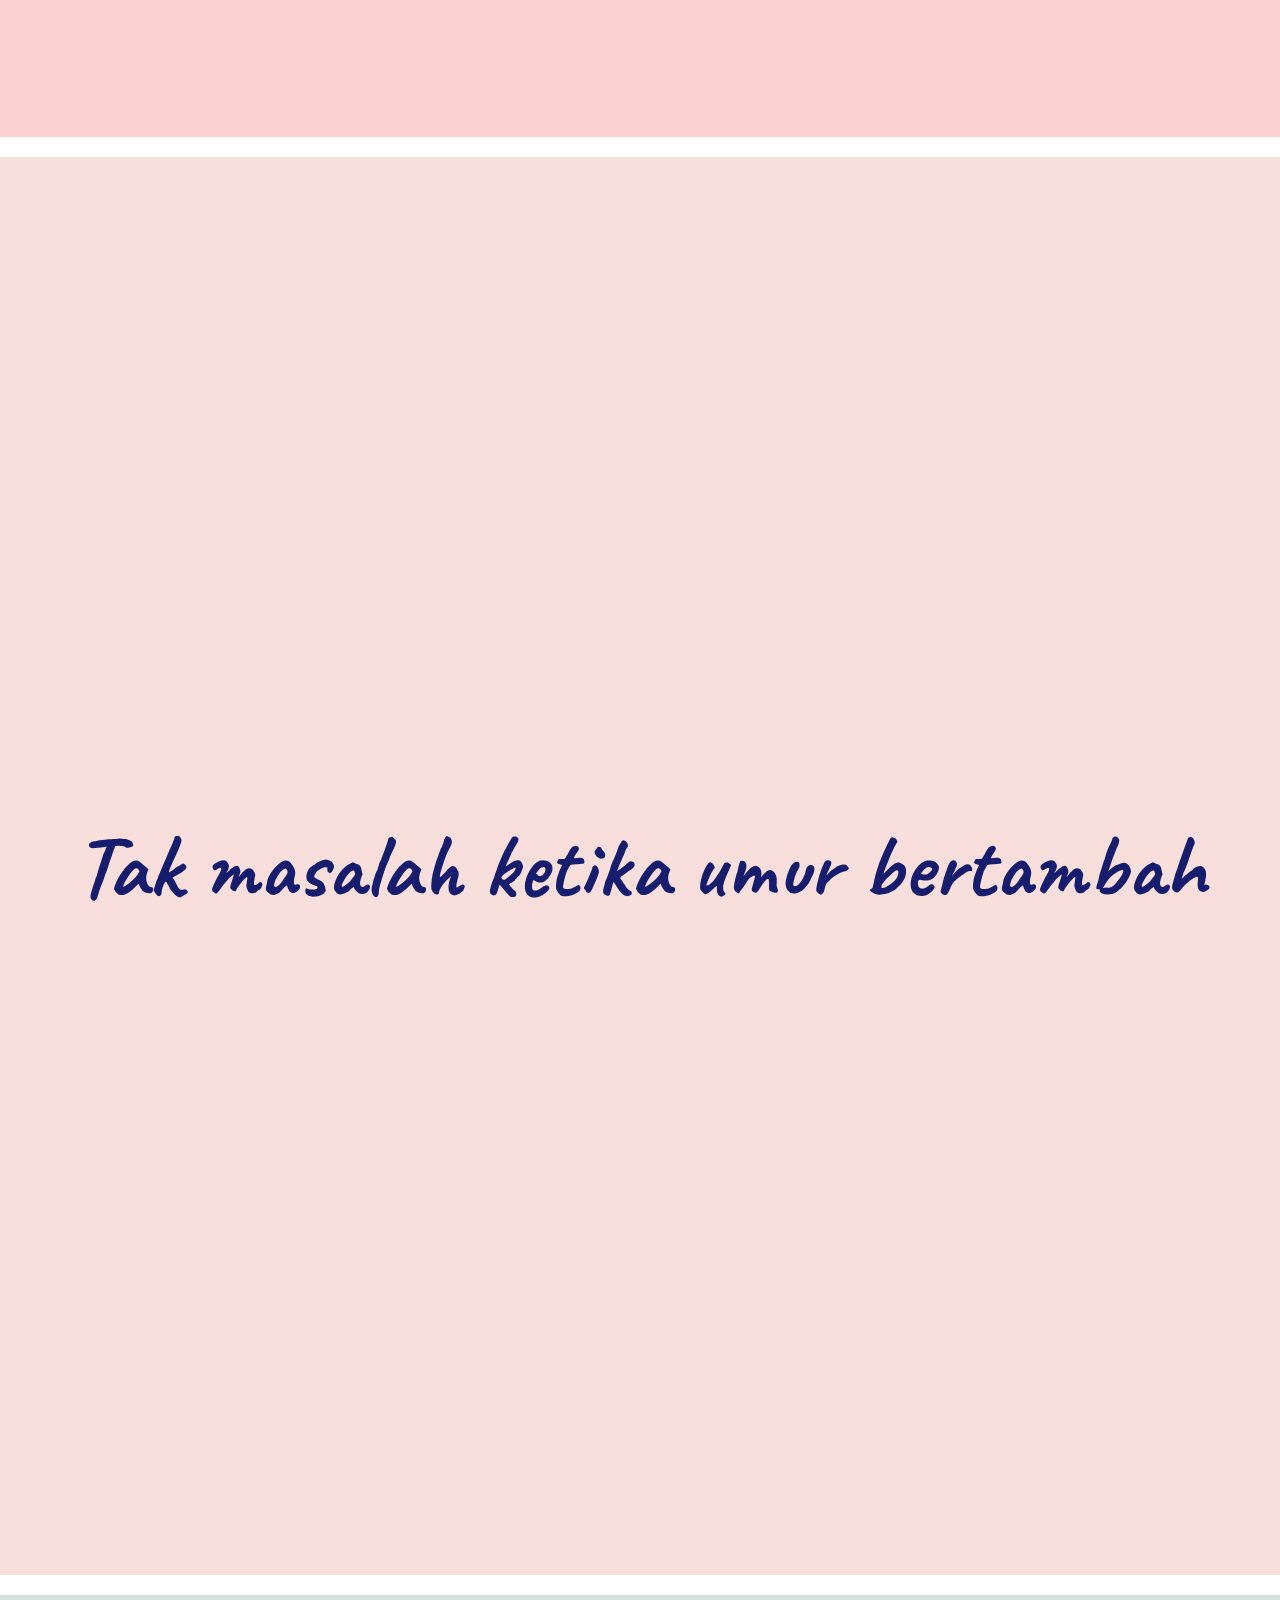
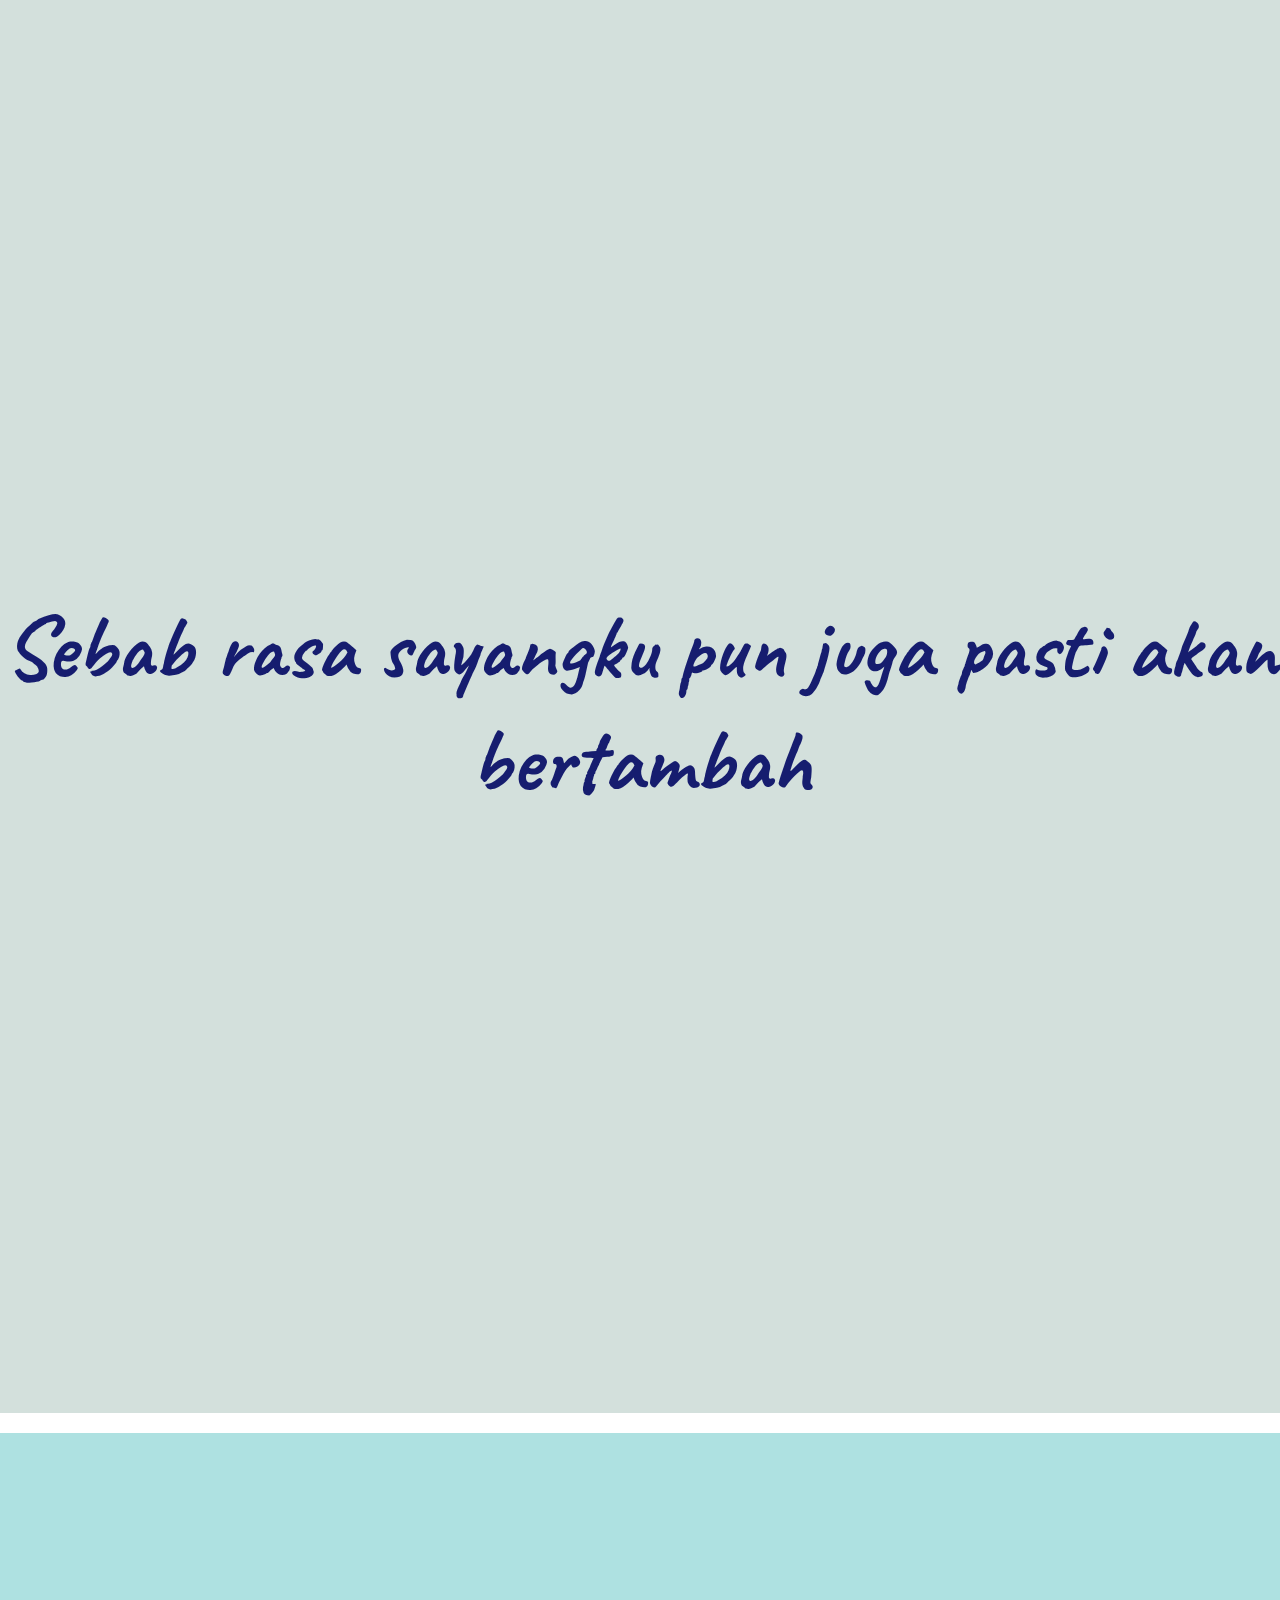
==== commit 0c925ded: "ubah dikit" ====
--- a/index.html
+++ b/index.html
@@ -12,69 +12,68 @@
 <body>
 	</div>
 
-	<div class="content">
-		<div class="row" id="k1">
-			<div>
-				<h2>Di click dulu ya sayangg...</h2> <br>
-			</div>
-			<div>
-				<iframe width="560" height="315"
-					src="Video/Gellen Martadinata - Selamat Ulang Tahun ( Official Audio & Lyric ).mp4" YouTube video
-					player" frameborder="0"
-					allow="accelerometer; autoplay; clipboard-write; encrypted-media; gyroscope; picture-in-picture"
-					allowfullscreen></iframe>
-			</div>
+	<div class="row" id="k1">
+		<div>
+			<h2>Di click dulu ya sayangg...</h2> <br>
 		</div>
-		<div class="row" id="k4">
-			<h4>Teruntuk Risma Oktaviana </h4>
+		<div>
+			<iframe width="560" height="315"
+				src="Video/Gellen Martadinata - Selamat Ulang Tahun ( Official Audio & Lyric ).mp4" YouTube video
+				player" frameborder="0"
+				allow="accelerometer; autoplay; clipboard-write; encrypted-media; gyroscope; picture-in-picture"
+				allowfullscreen></iframe>
 		</div>
-		<div class="row" id="k3">
-			<h4>Mungkin aku bukan cowo yang romantis yang memberimu banyak hadiah</h4>
-		</div>
-		<div class="row" id="k2">
-			<h4>Aku cuma bisa memberimu hal yang sederhana</h4>
-		</div>
-		<div class="row" id="k2">
-			<h4>Hanya Ucapan Doa Dari ku</h4>
-		</div>
-		<div class="row" id="k2">
-			<h4>Aku berpesan...</h4>
-		</div>
-		<div class="row" id="k2">
-			<h4>Semoga Kamu bisa menggapai semua yang kamu citakan</h4>
-		</div>
-		<div class="row" id="k2">
-			<h4>apa yang kamu </h4>
-		</div>
-		<div class="row" id="k1">
-			<h4>Doaku selalu menyertaimu</h4>
-		</div>
-		<div class="row" id="k4">
-			<h4> Tak masalah ketika umur bertambah</h4>
-		</div>
-		<div class="row" id="k3">
-			<h4> Sebab rasa sayangku pun juga pasti akan bertambah</h4>
-		</div>
-		<div class="row" id="k2">
-			<h4> Semoga Segala hal baik datang padamu</h4>
-		</div>
-		<div class="row" id="k2">
-			<h4> Happy Birthday to My Lovely...</h4>
-		</div>
-		<div class="row" id="k4">
-			<h4> Im so grateful all the fun time we've shared together</h4>
-		</div>
-		<div class="row" id="k3">
-			<h4> I Love you... </h4>
-		</div>
-		<div class="row" id="k1">
-			<h2>Happy Birthday!!</h2>
+	</div>
+	<div class="row" id="k4">
+		<h4>Teruntuk Risma Oktaviana </h4>
+	</div>
+	<div class="row" id="k3">
+		<h4>Mungkin aku bukan cowo yang romantis yang memberimu banyak hadiah</h4>
+	</div>
+	<div class="row" id="k2">
+		<h4>Aku cuma bisa memberimu hal yang sederhana</h4>
+	</div>
+	<div class="row" id="k1">
+		<h4>Hanya Ucapan Doa Dari ku</h4>
+	</div>
+	<div class="row" id="k4">
+		<h4>Aku berpesan...</h4>
+	</div>
+	<div class="row" id="k3">
+		<h4>Semoga Kamu bisa menggapai semua yang kamu citakan</h4>
+	</div>
+	<div class="row" id="k2">
+		<h4>apa yang kamu </h4>
+	</div>
+	<div class="row" id="k1">
+		<h4>Doaku selalu menyertaimu</h4>
+	</div>
+	<div class="row" id="k4">
+		<h4> Tak masalah ketika umur bertambah</h4>
+	</div>
+	<div class="row" id="k3">
+		<h4> Sebab rasa sayangku pun juga pasti akan bertambah</h4>
+	</div>
+	<div class="row" id="k2">
+		<h4> Semoga Segala hal baik datang padamu</h4>
+	</div>
+	<div class="row" id="k1">
+		<h4> Happy Birthday to My Lovely...</h4>
+	</div>
+	<div class="row" id="k4">
+		<h4> Im so grateful all the fun time we've shared together</h4>
+	</div>
+	<div class="row" id="k3">
+		<h4> I Love you... </h4>
+	</div>
+	<div class="row" id="k1">
+		<h4>Happy Birthday!!</h4>
 
-			<img src="img/risma1.jpeg" />
+		<img src="img/risma1.jpeg" />
 
-			<h2>Risma Oktaviana</h2>
+		<h4>Risma Oktaviana</h4>
 
-		</div>
+	</div>
 
 	</div>
 	</div>
--- a/css/style.css
+++ b/css/style.css
@@ -20,7 +20,7 @@
 .row {
     padding: 30vw 0;
     width: 100%;
-    height: 30px;
+    height: 650px;
     display: flex;
     justify-content: center;
     align-items: center;
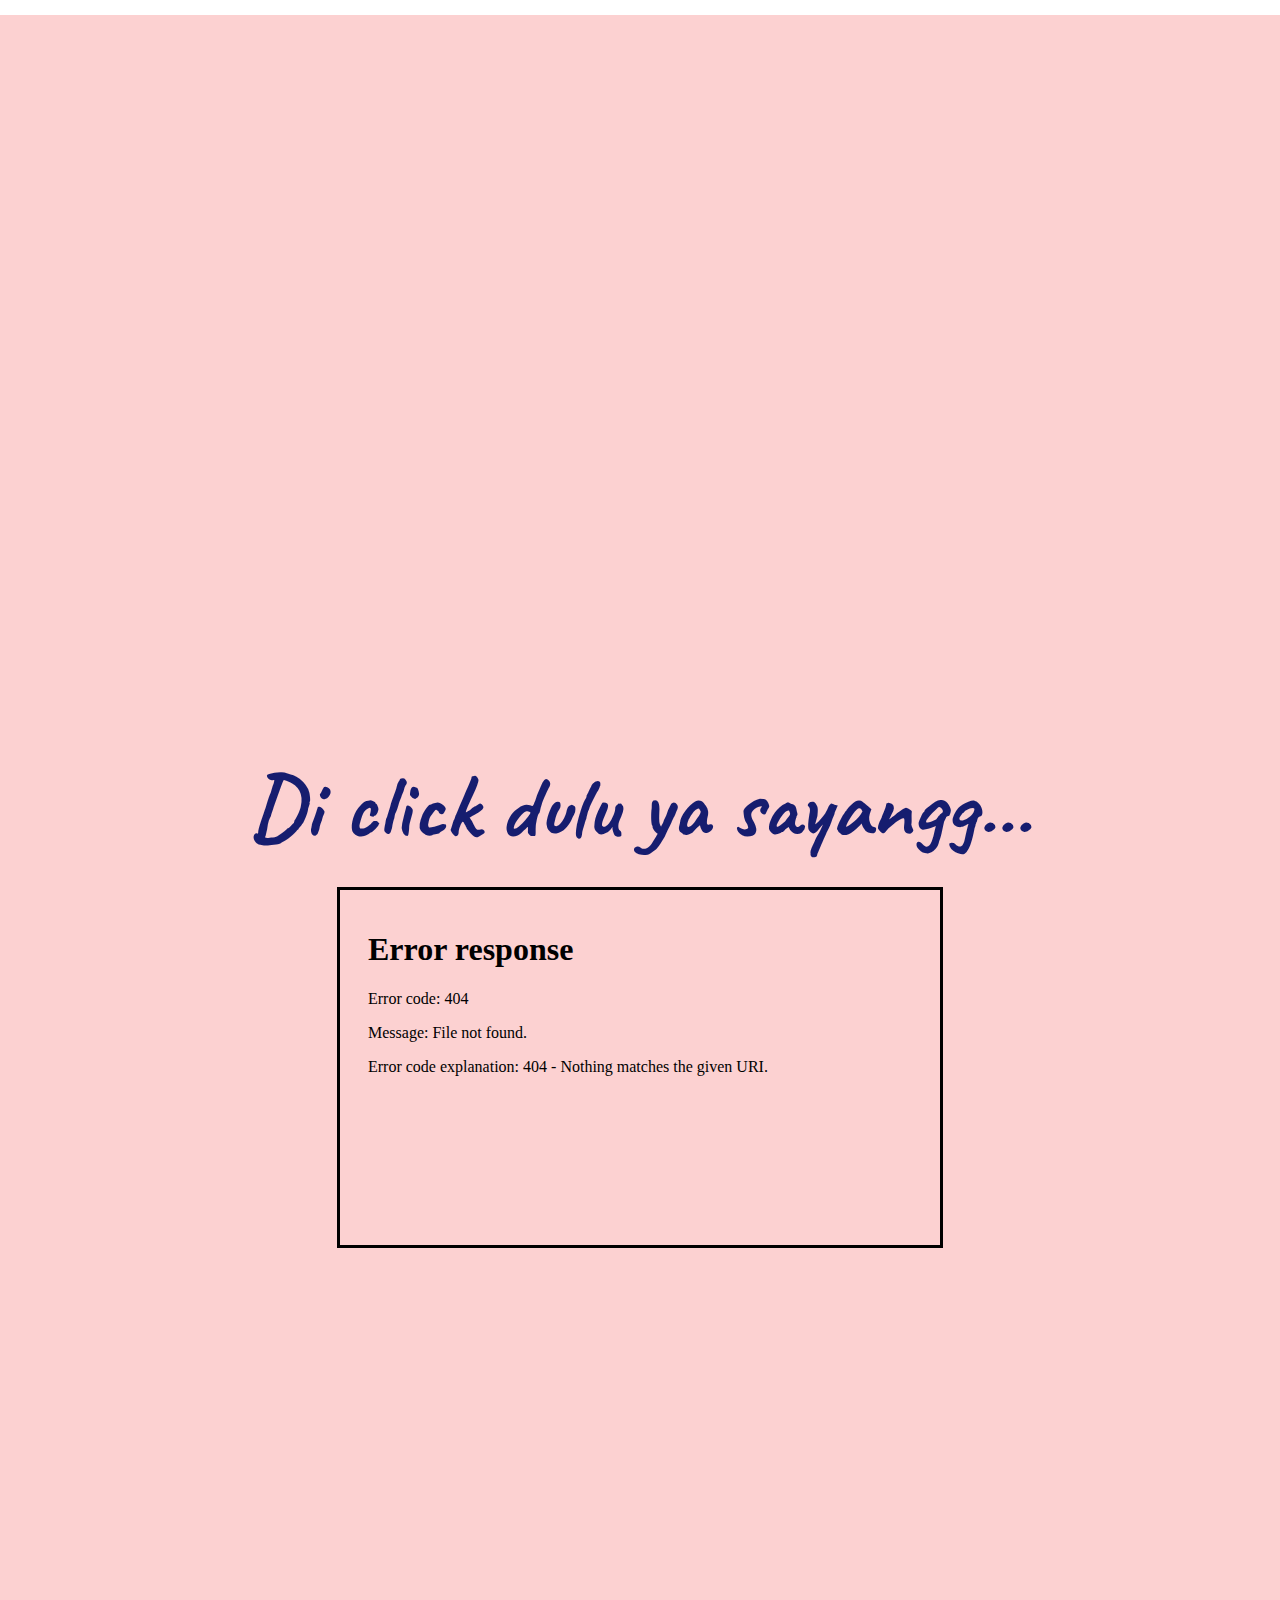
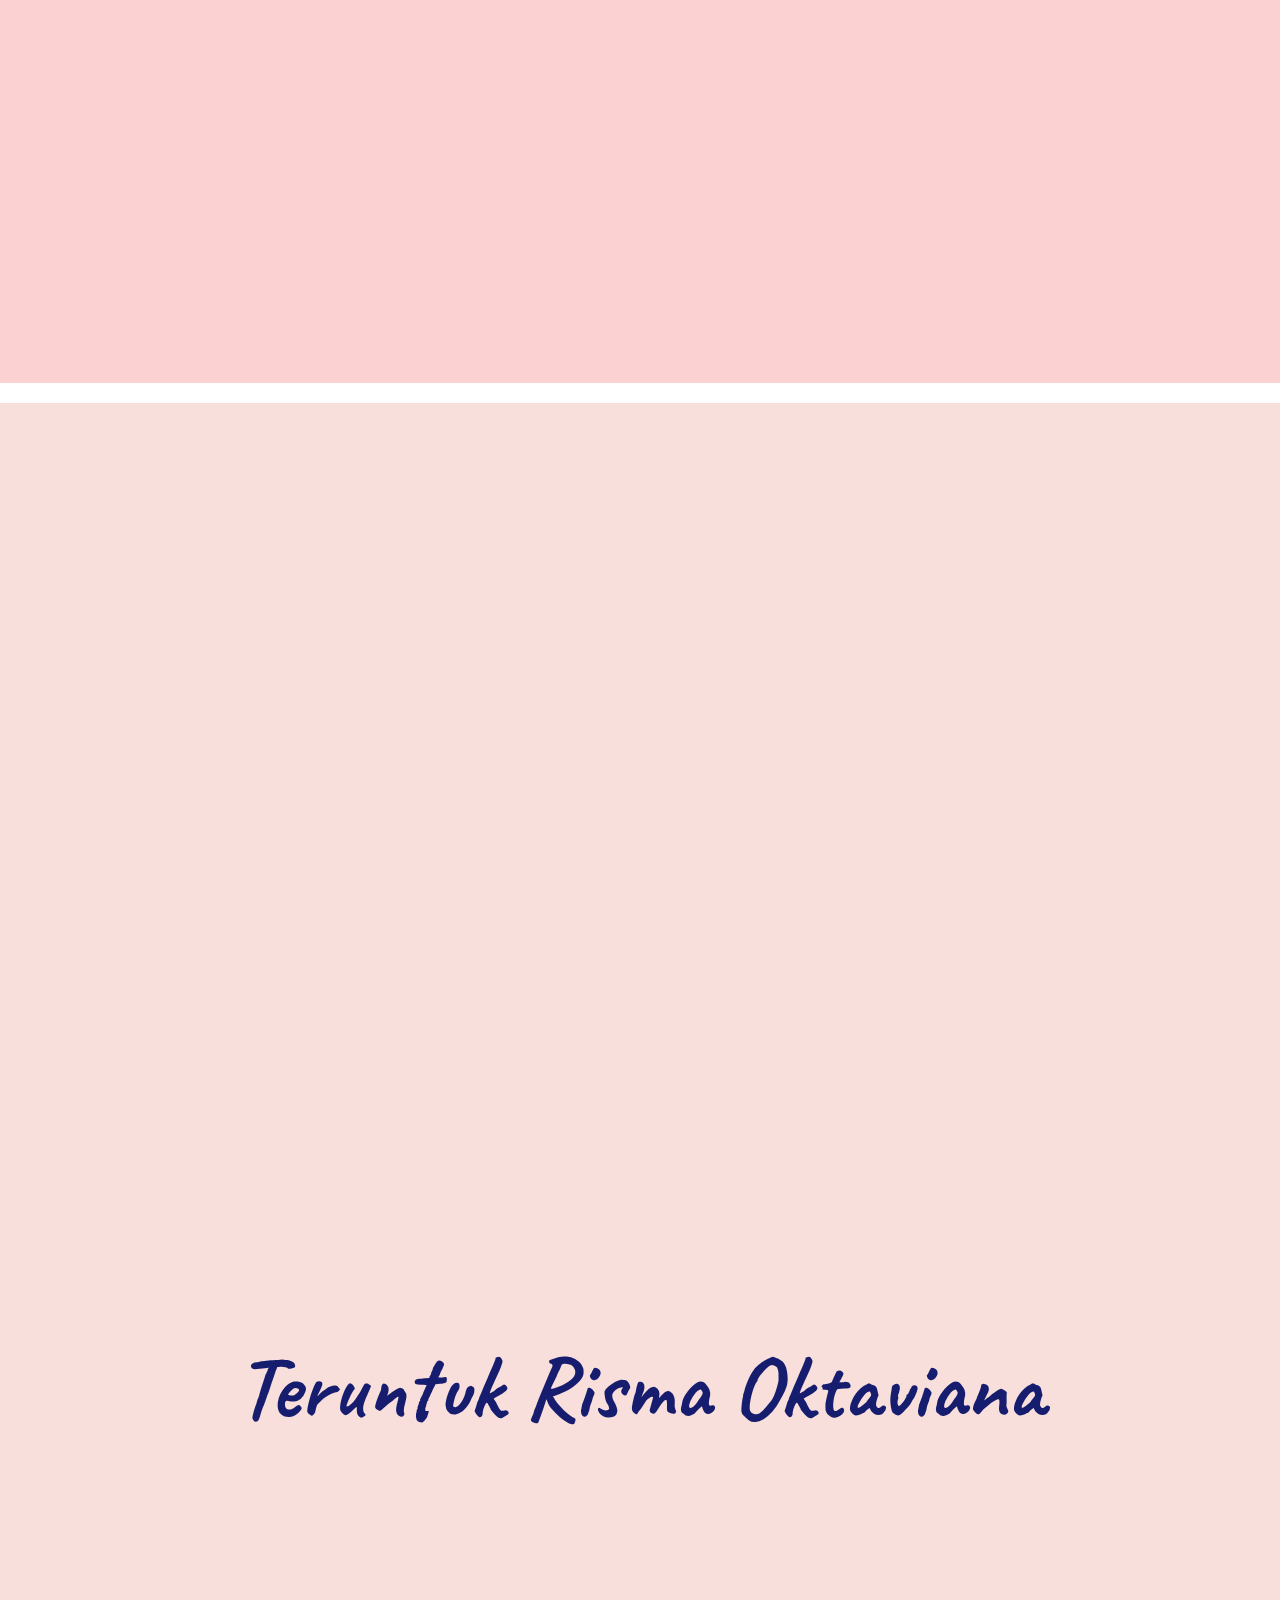
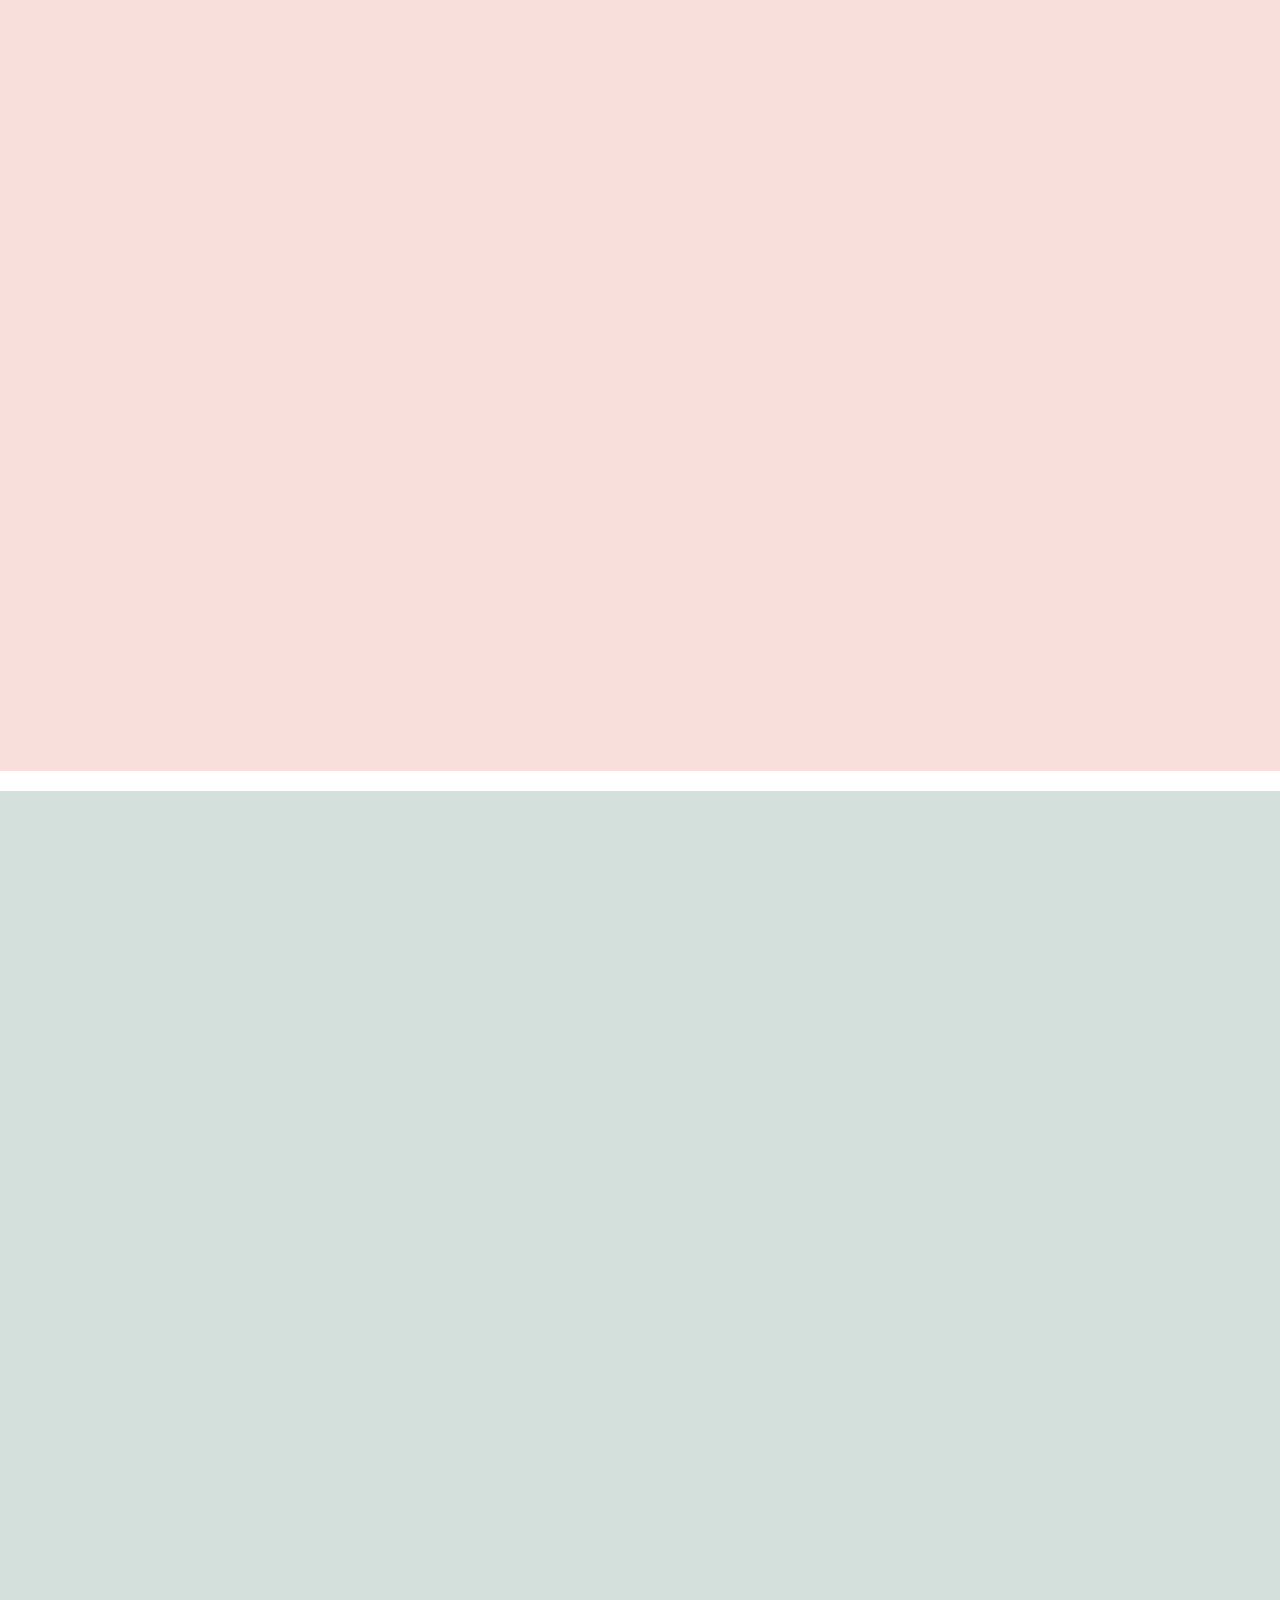
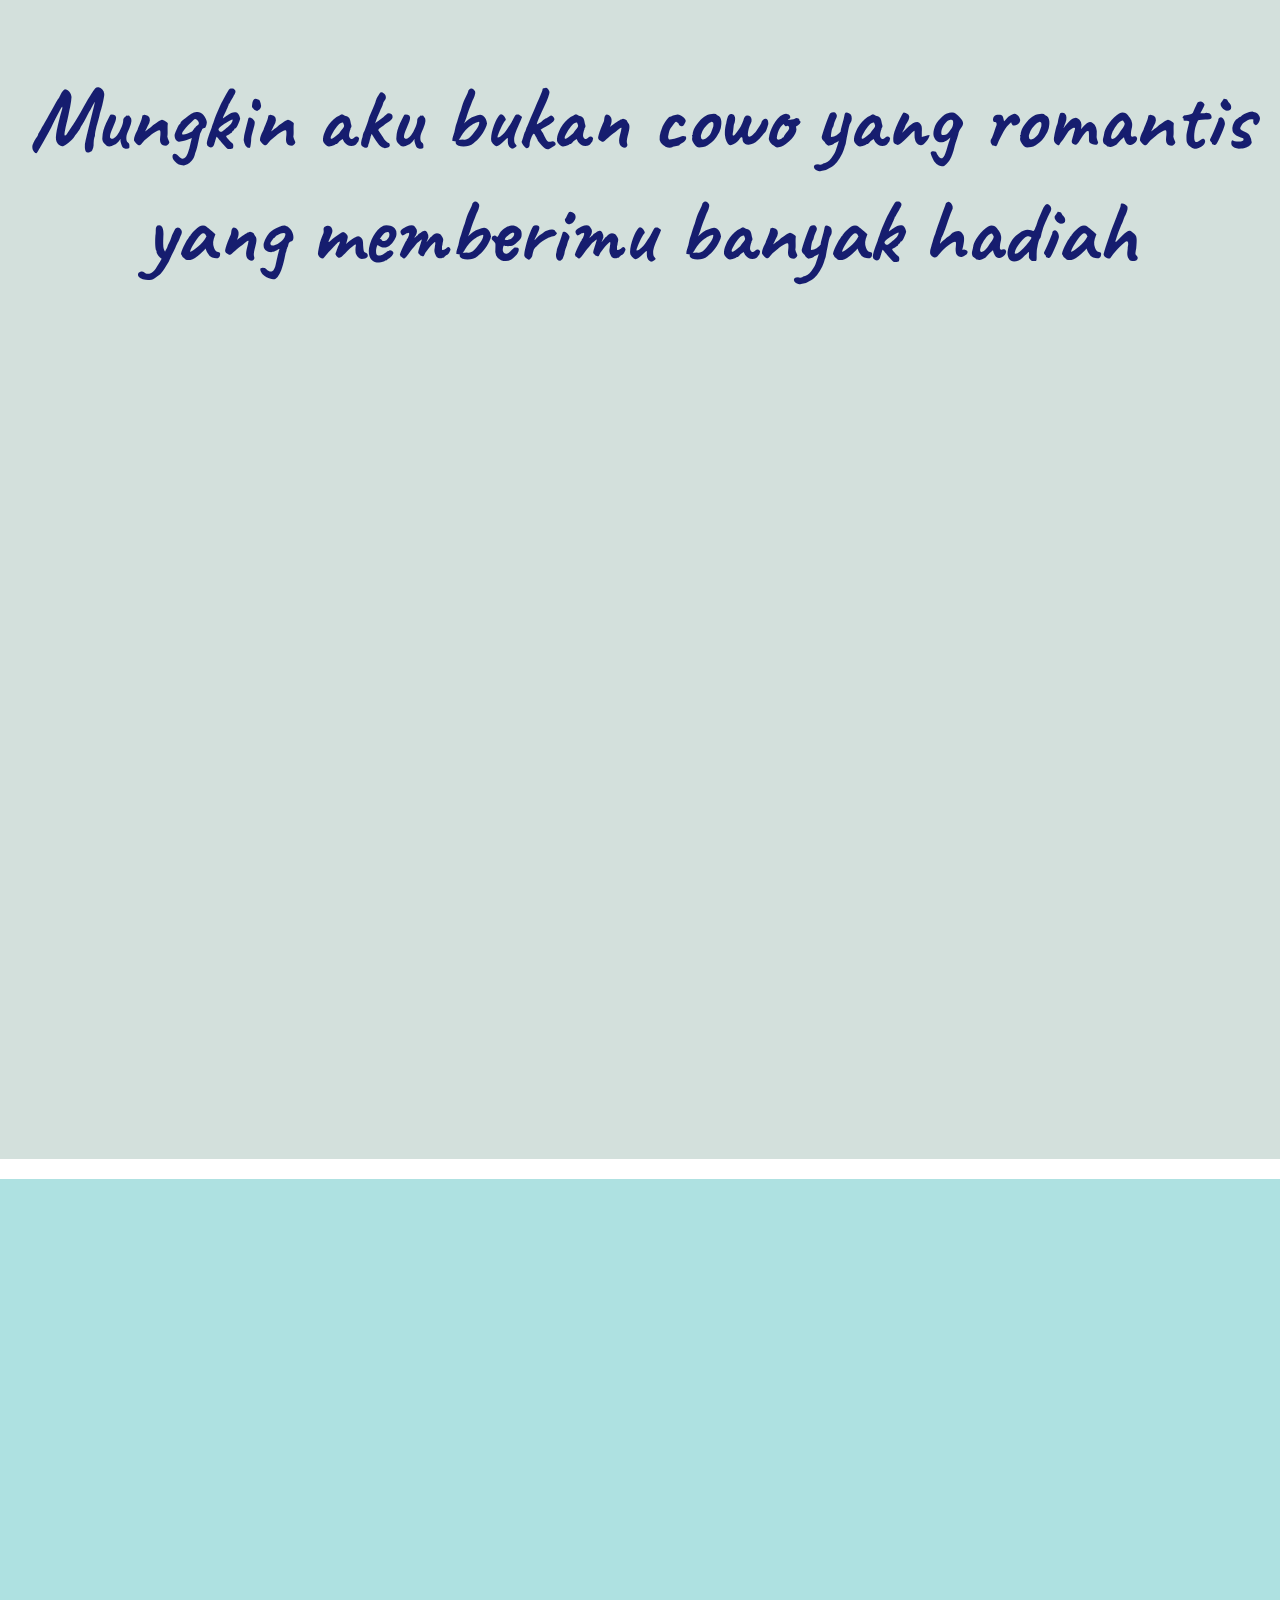
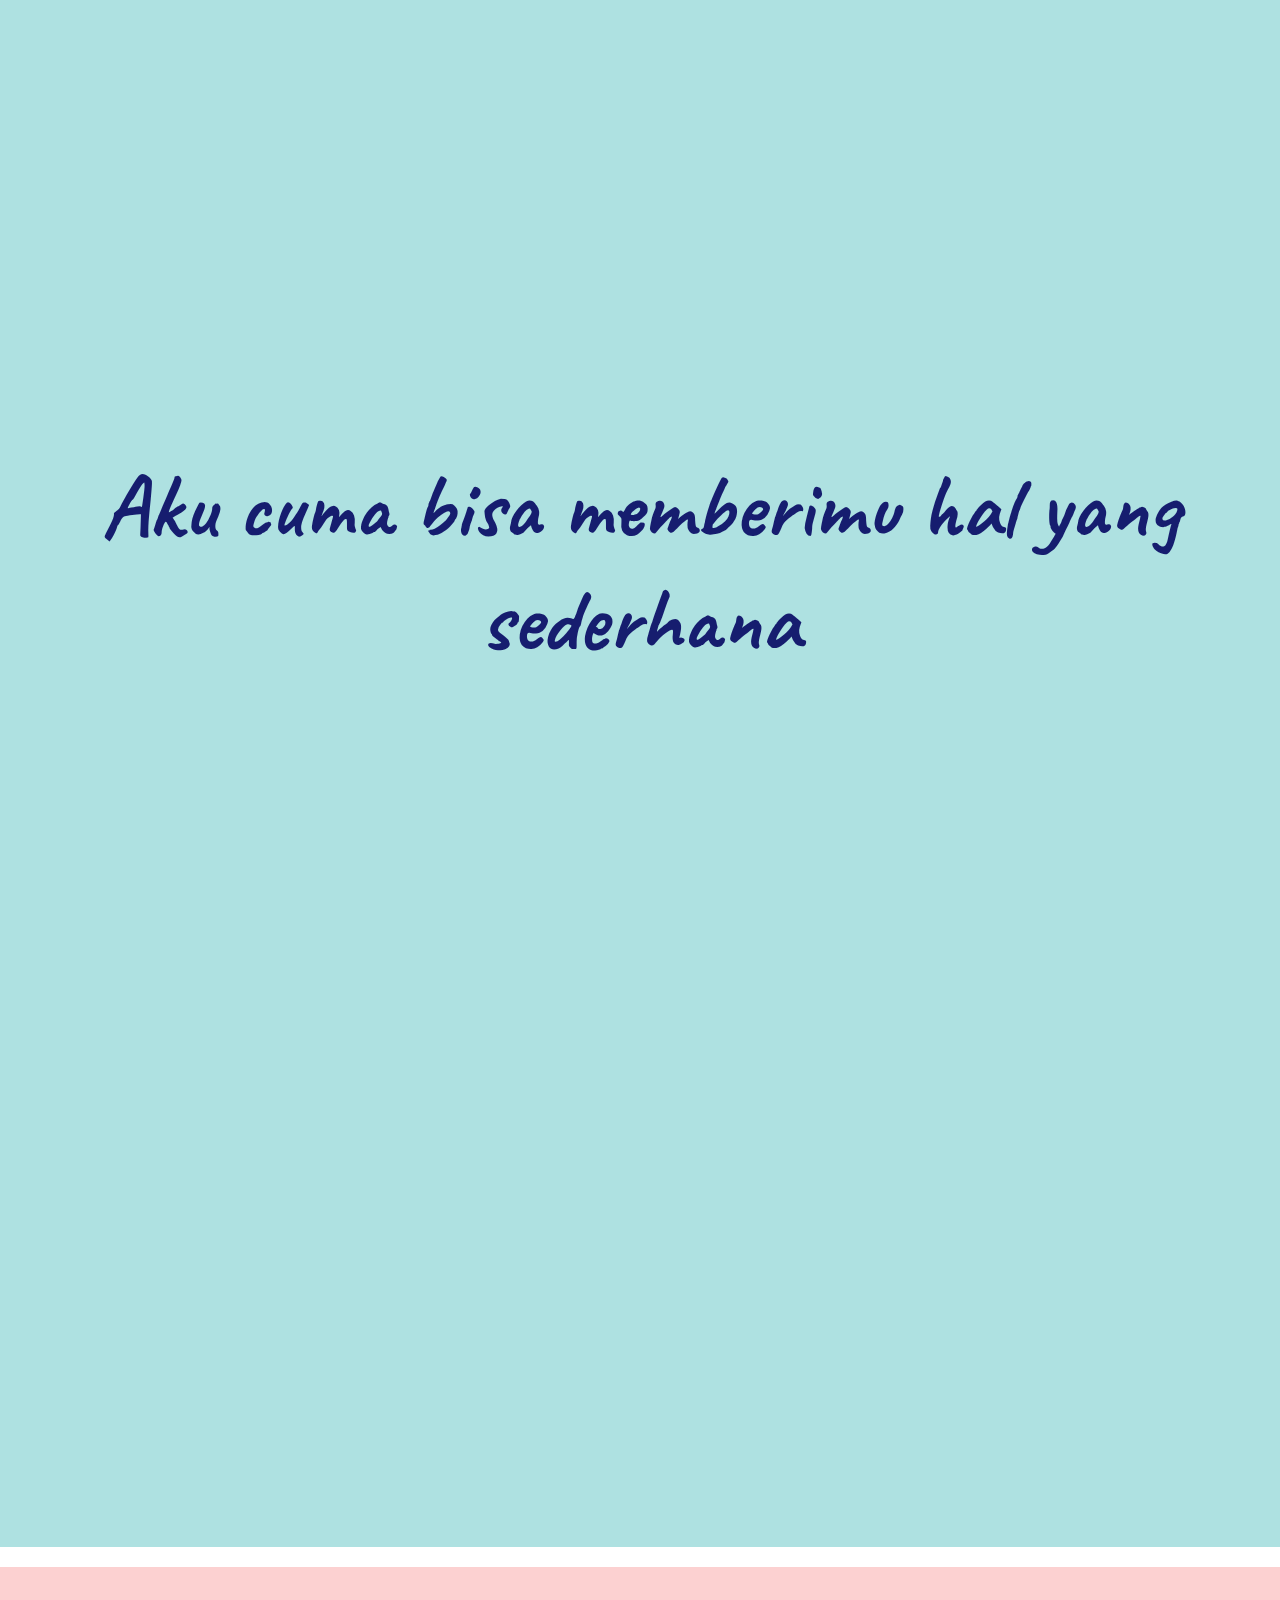
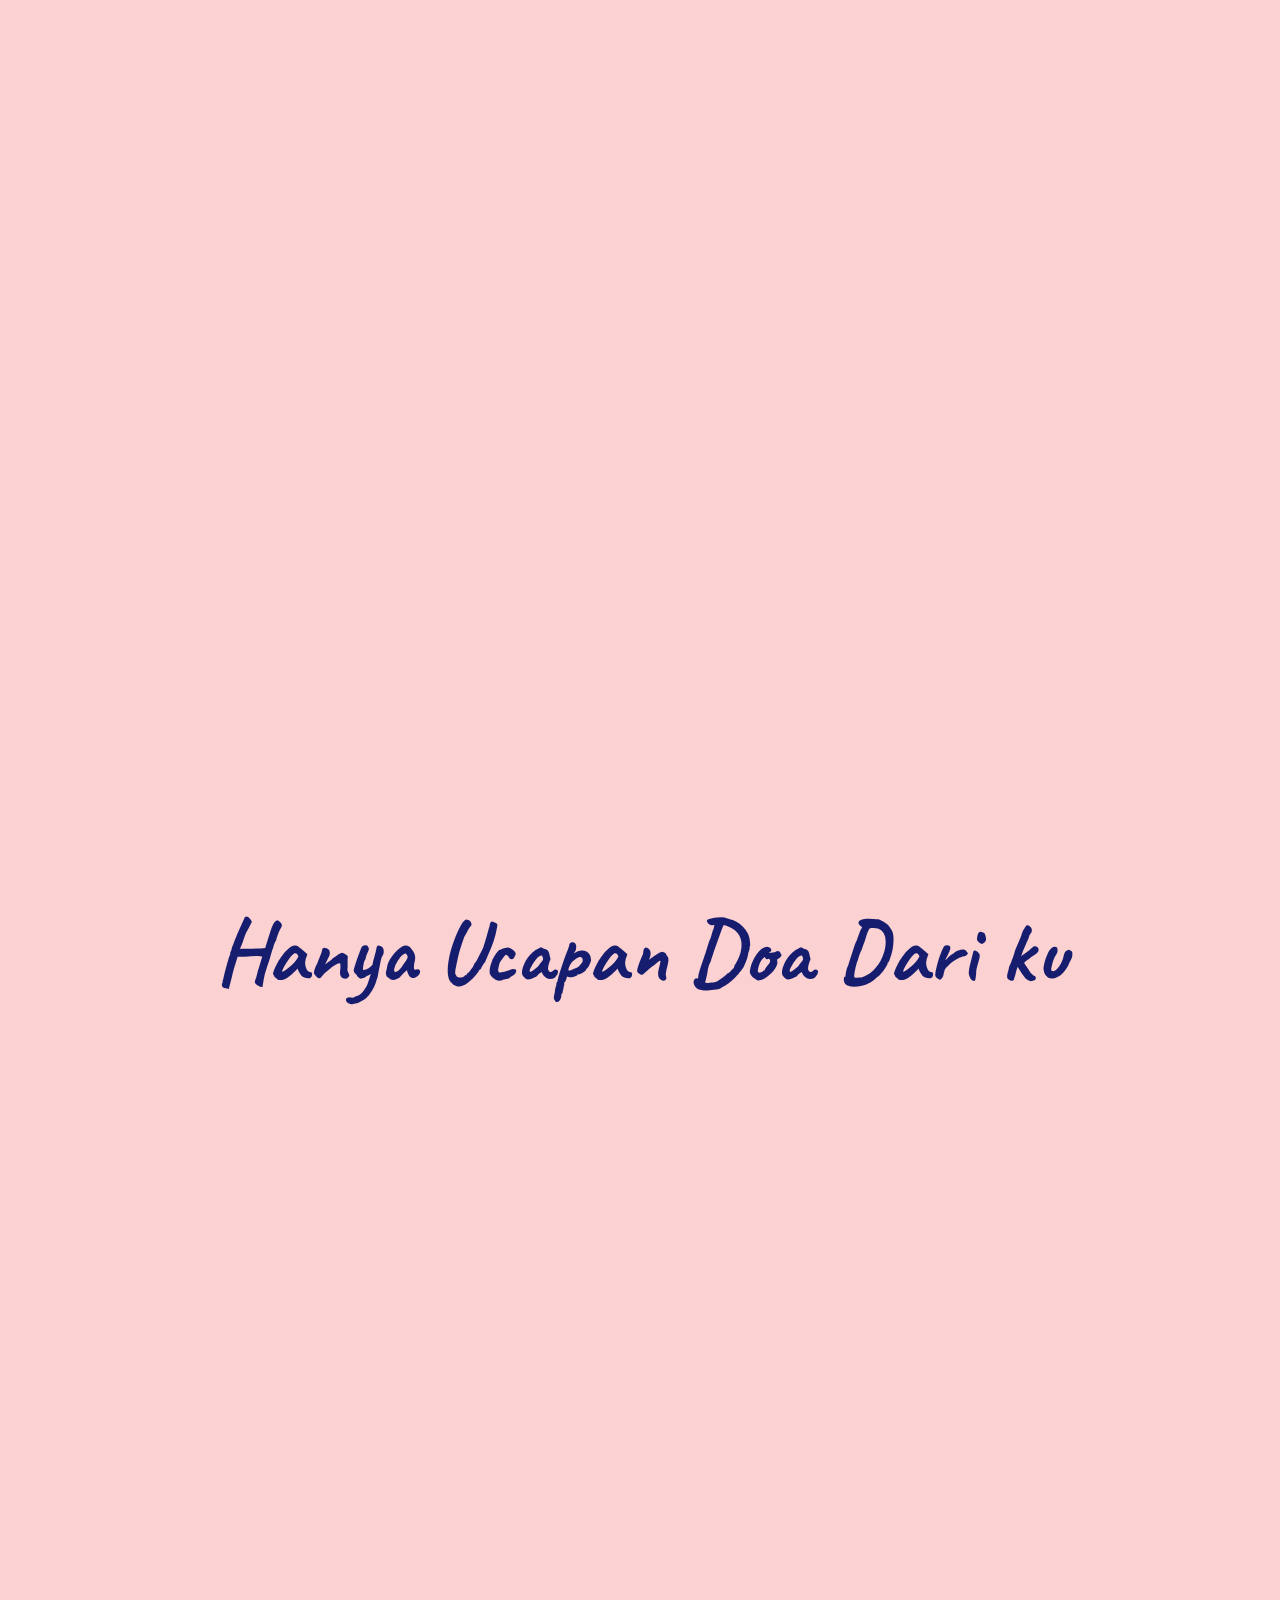
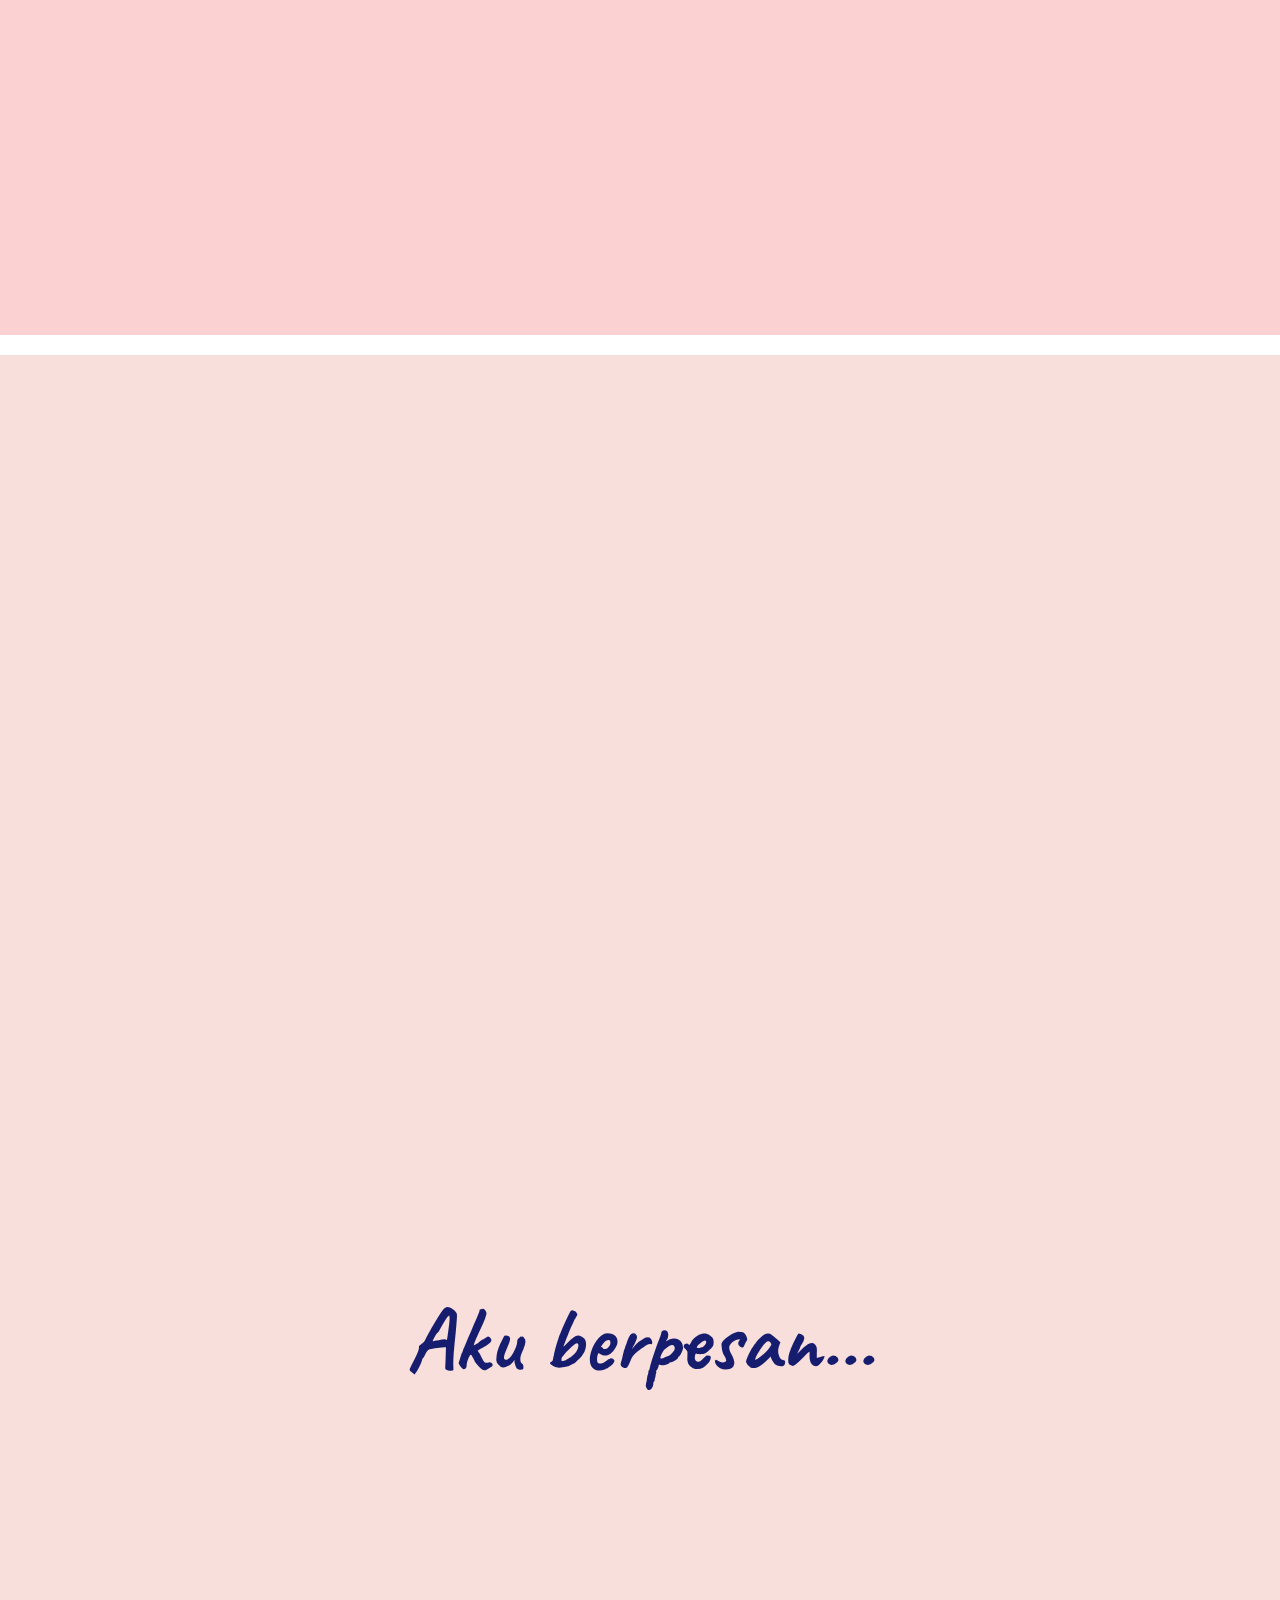
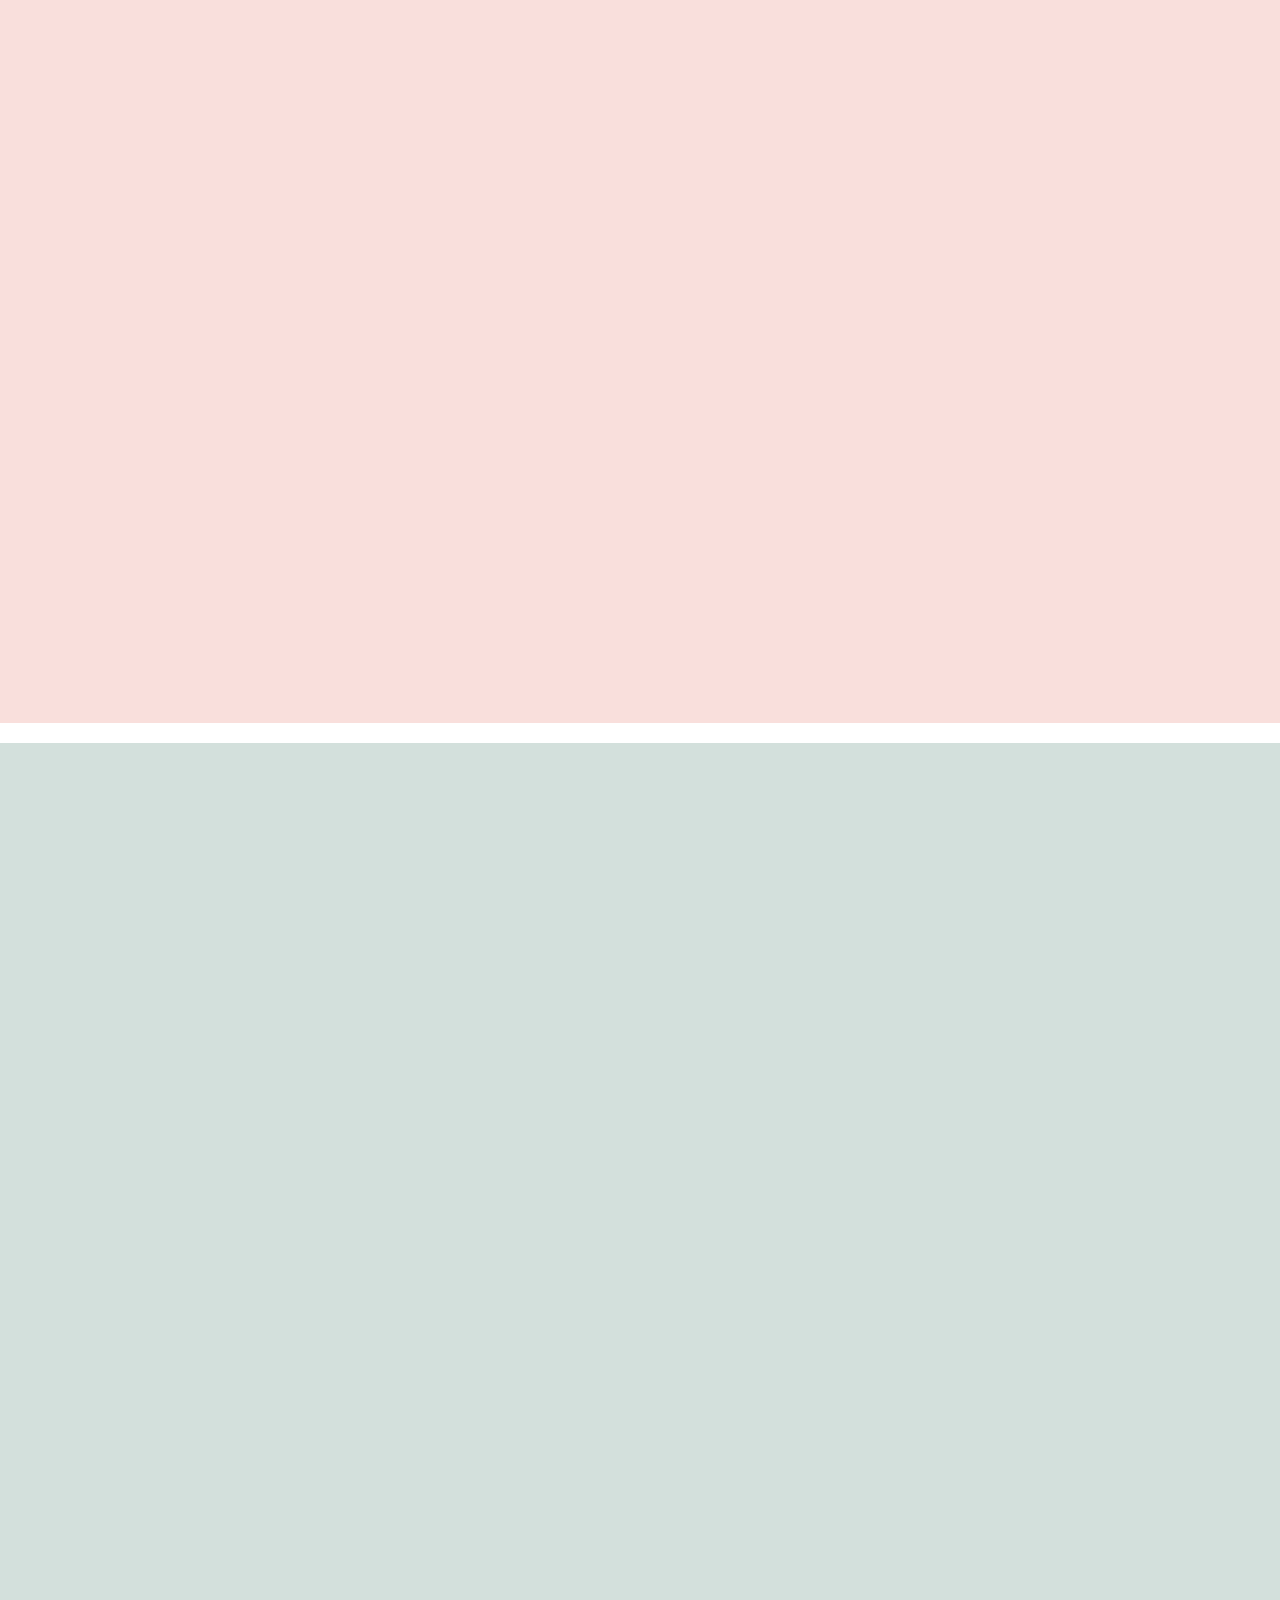
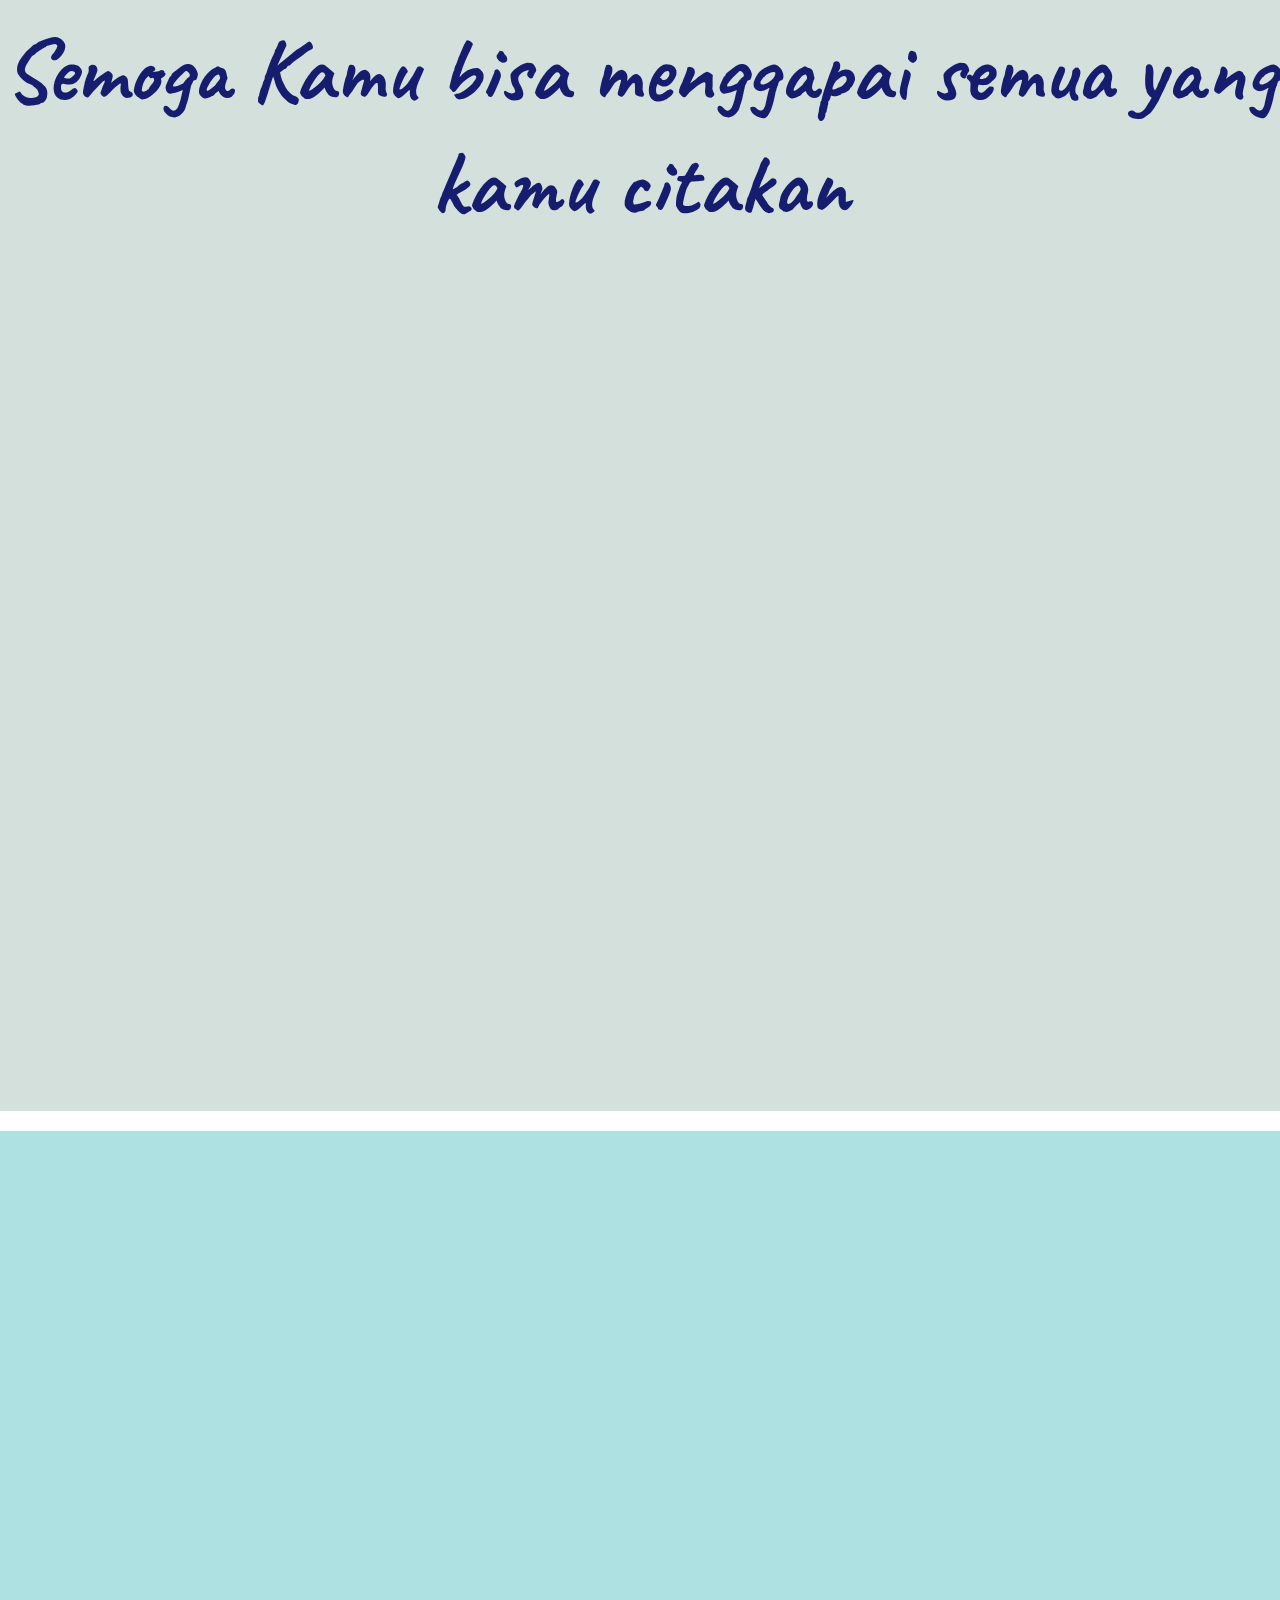
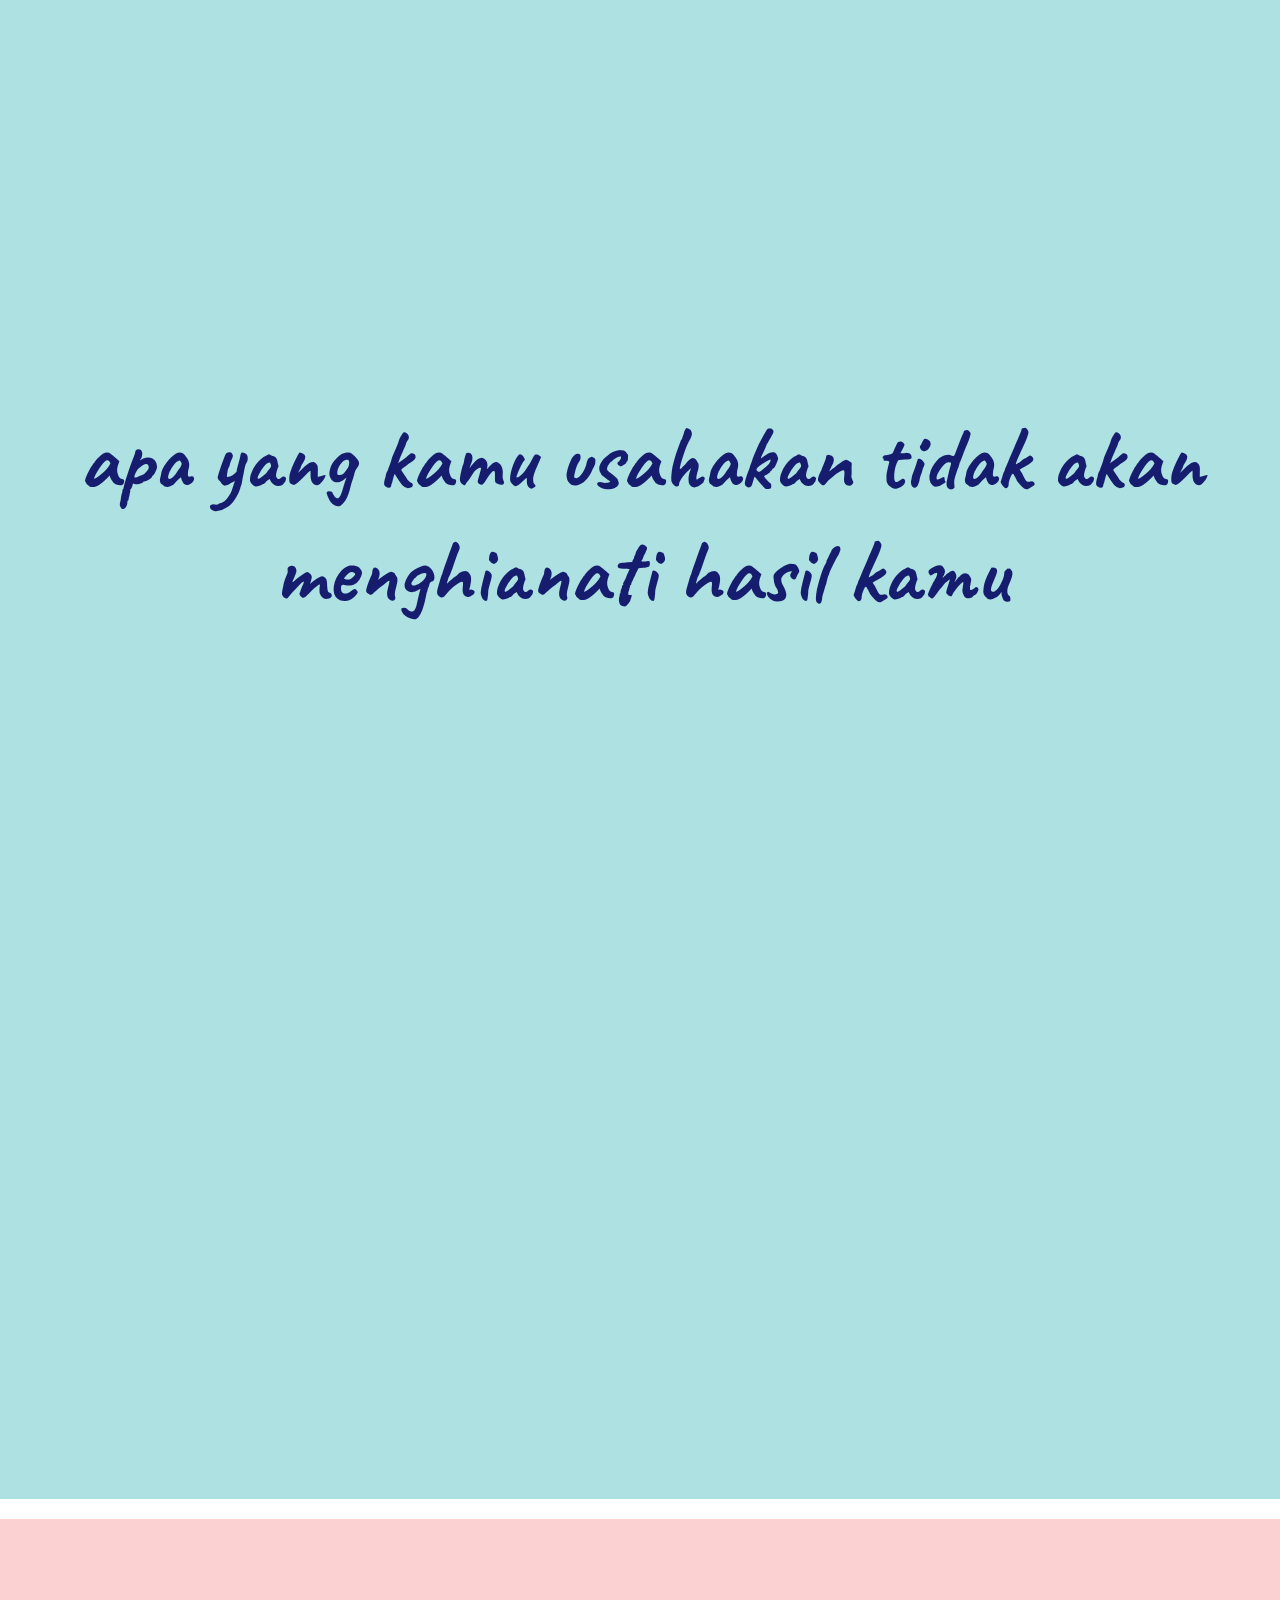
==== commit 5449d91a: "bingung aku" ====
--- a/index.html
+++ b/index.html
@@ -14,7 +14,7 @@
 
 	<div class="row" id="k1">
 		<div>
-			<h2>Di click dulu ya sayangg...</h2> <br>
+			<h4>Di click dulu ya sayangg...</h4> <br>
 		</div>
 		<div>
 			<iframe width="560" height="315"
@@ -43,16 +43,17 @@
 		<h4>Semoga Kamu bisa menggapai semua yang kamu citakan</h4>
 	</div>
 	<div class="row" id="k2">
-		<h4>apa yang kamu </h4>
+		<h4>apa yang kamu usahakan tidak akan menghianati hasil kamu</h4>
 	</div>
 	<div class="row" id="k1">
-		<h4>Doaku selalu menyertaimu</h4>
+		<h4>jangan sering-sering ya ngambeknya, kamu jangan boros-boros, Semangat terus kerjanya, dan jangan pernah kamu
+			tinggalin sholat</h4>
 	</div>
 	<div class="row" id="k4">
-		<h4> Tak masalah ketika umur bertambah</h4>
+		<h4> Tak masalah ketika umur bertambah, Rasanya menyenangkan menjadi lebih tua. </h4>
 	</div>
 	<div class="row" id="k3">
-		<h4> Sebab rasa sayangku pun juga pasti akan bertambah</h4>
+		<h4> Sebab rasa sayangku pun juga pasti akan bertambah, dan kedewasaan kamu juga bertambah</h4>
 	</div>
 	<div class="row" id="k2">
 		<h4> Semoga Segala hal baik datang padamu</h4>
--- a/css/style.css
+++ b/css/style.css
@@ -20,7 +20,7 @@
 .row {
     padding: 30vw 0;
     width: 100%;
-    height: 650px;
+    height: 1200px;
     display: flex;
     justify-content: center;
     align-items: center;
